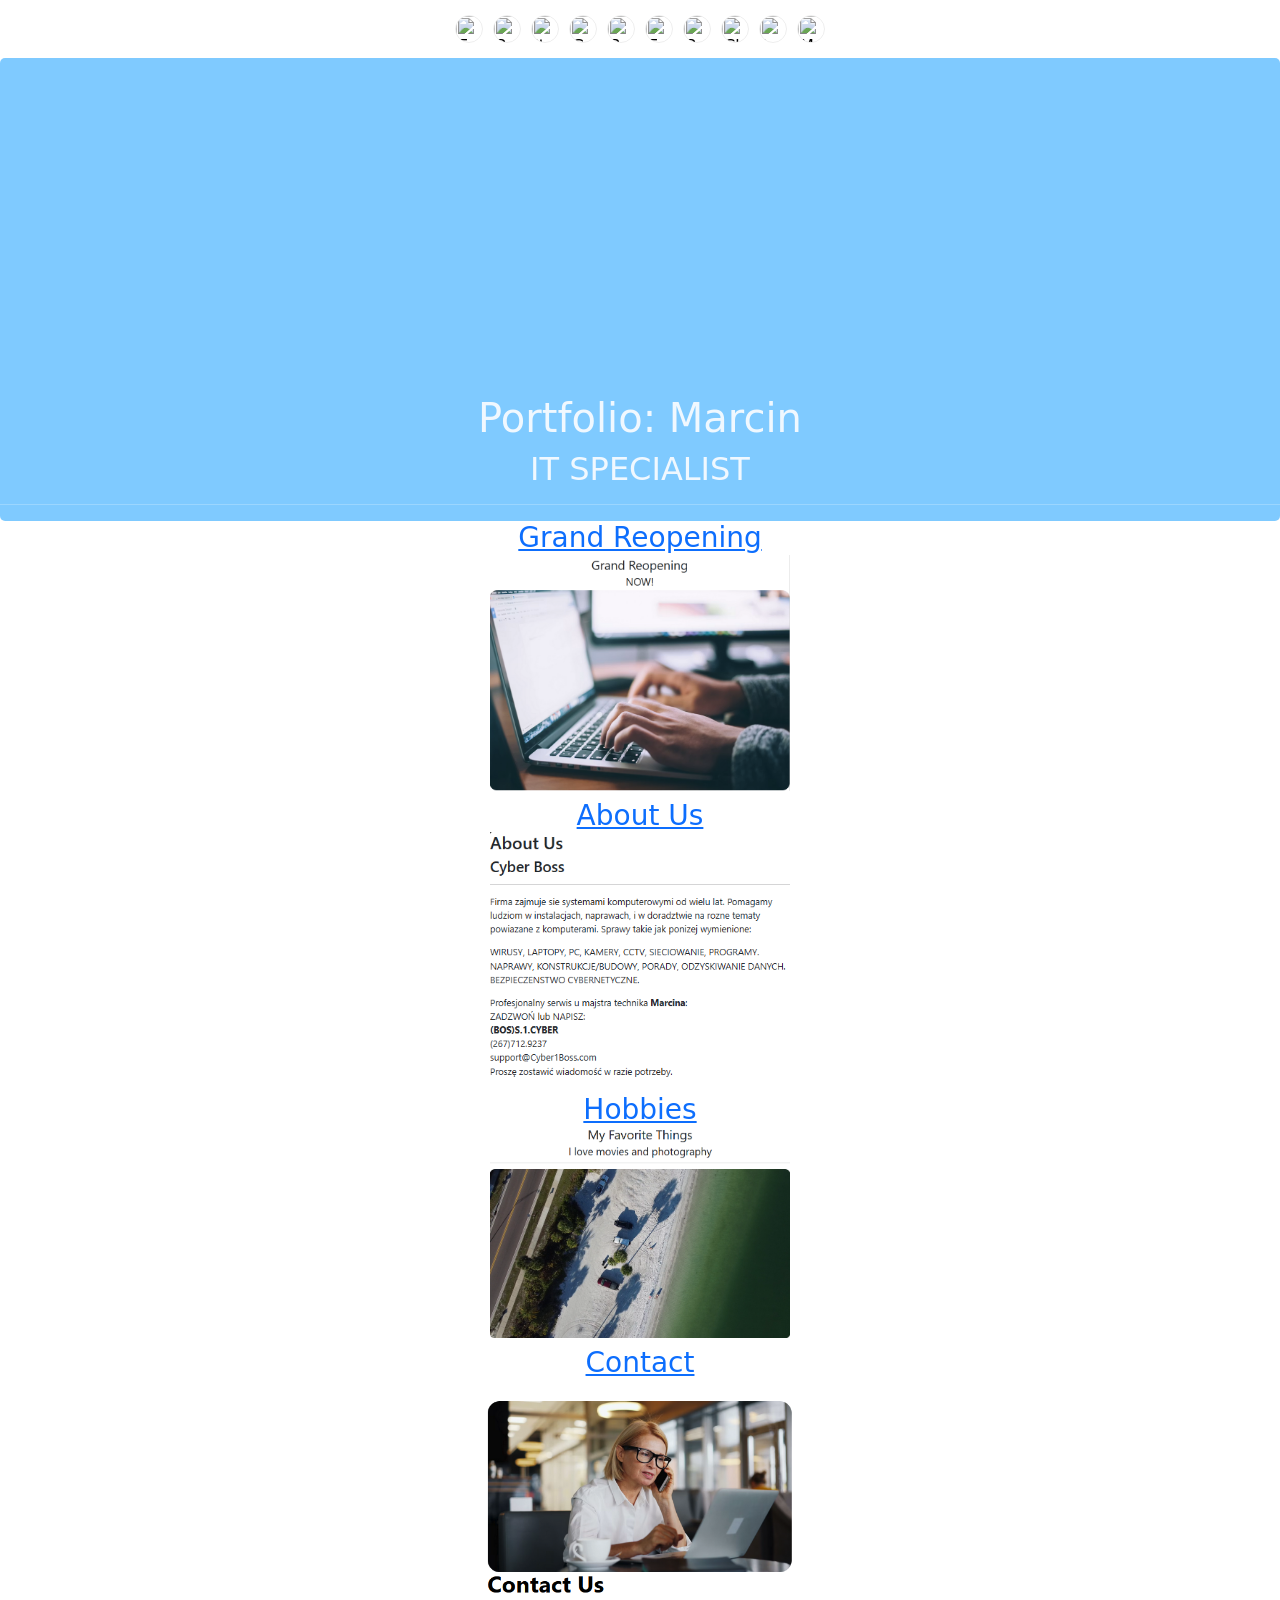
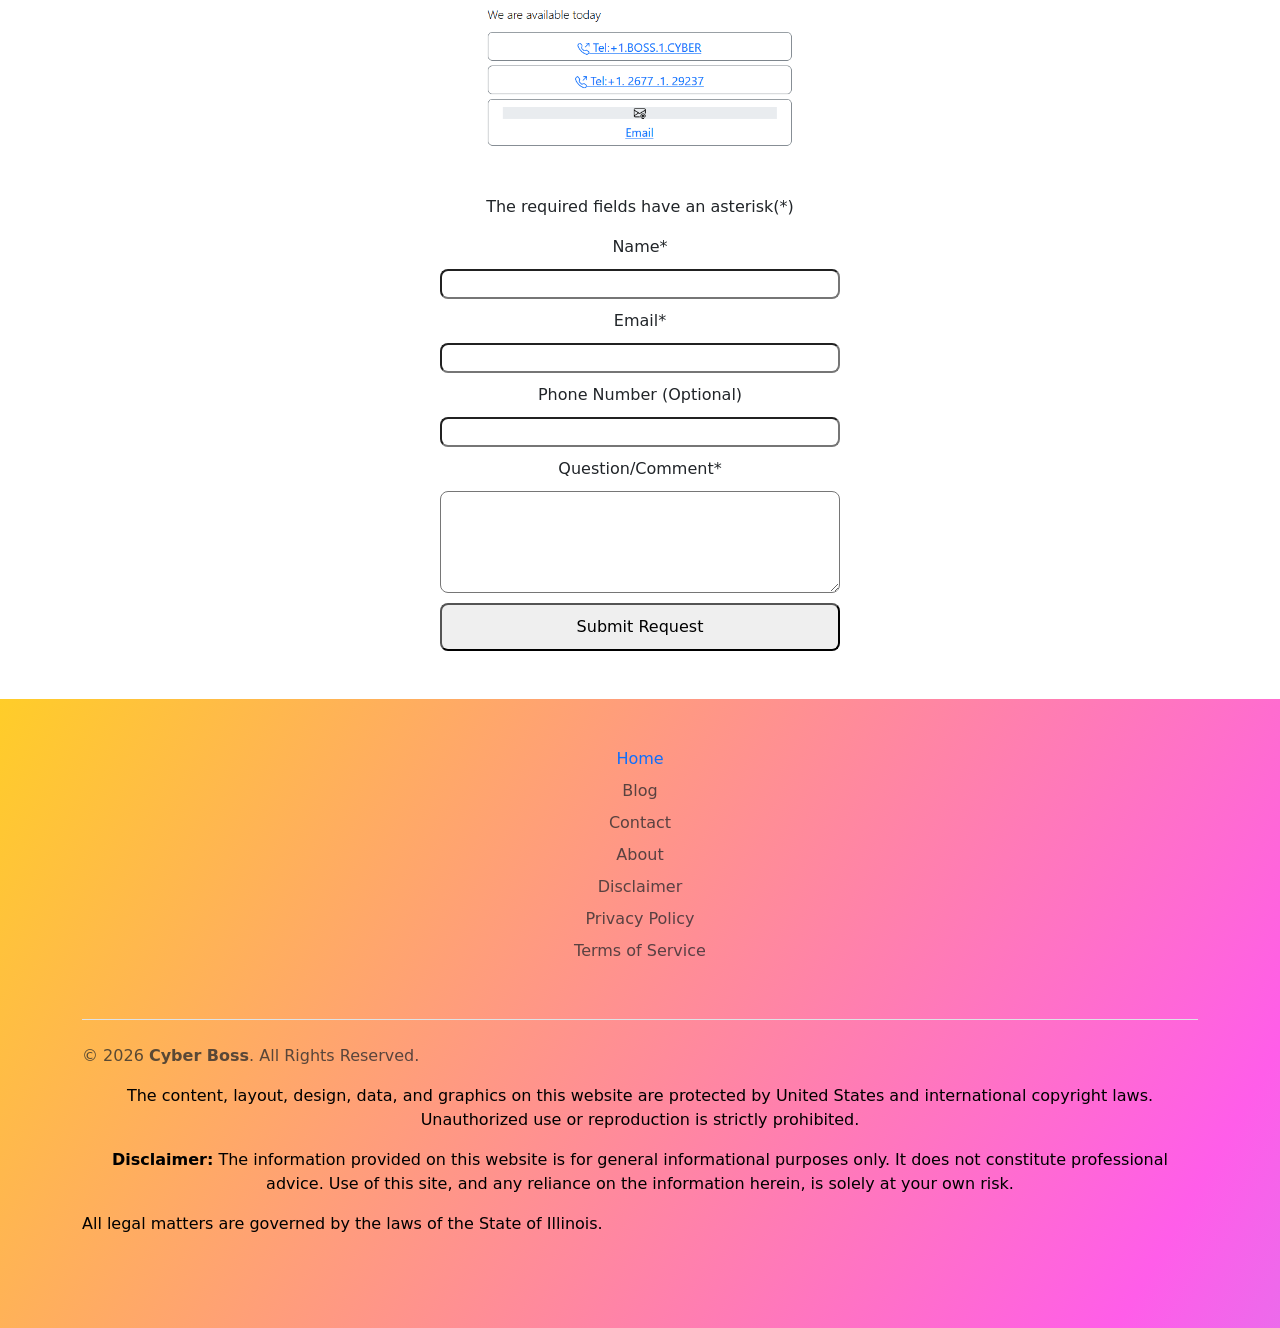
==== index.html @ 216e49f7 "updated link to blog" ====
<!-- Create the HTML Boilerplate -->
<!DOCTYPE html>
<html lang="en">
<head>

    <meta charset="UTF-8">
    <meta name="viewport" content="width=device-width, initial-scale=1.0">
    <title>Cyber1Boss.com</title>
    <link rel="stylesheet" href="./style.css">

    
    <!-- Google Translate html-->
        <div id="lang-bar"></div>
        <script src="./assets/languages.js"></script>
    
    <!-- Importing Bootstrap-->
        <link href="https://cdn.jsdelivr.net/npm/bootstrap@5.3.8/dist/css/bootstrap.min.css" rel="stylesheet"
            integrity="sha384-sRIl4kxILFvY47J16cr9ZwB07vP4J8+LH7qKQnuqkuIAvNWLzeN8tE5YBujZqJLB" crossorigin="anonymous">
</head>
<center><body>
    <div class= "job">
        <header></br></br></br></br></br></br></br></br></br></br></br></br></br></br>
            <h1 class="job">Portfolio: Marcin</h1>
            <h2 class="job">IT SPECIALIST</h2>
            <hr/>
        </header>
    </div>
    <h3>
        <a href="./public/Grand-Reopening.html">Grand Reopening<br/>
            <img 
            width="300"
            src="./assets/images/Grand-Reopening.png" alt="Reopening preview" />
        </a>
    </h3>
    <h3>
        <a href="./public/about.html">About Us<br/>
            <img 
            width="300"
            src="./assets/images/about.png" alt="about preview" />
        </a>
    </h3>
    <h3>
        <a href="./public/movie-ranking.html">Hobbies<br/>
            <img 
            width="300"
            src="./assets/images/movie-ranking.png" alt="movie site preview" />
        </a>
    </h3>
    <h3>
        <a href="./public/contact.html">Contact<br/>
            <img 
            width="350"
            src="./assets/images/contact.png" alt="contact preview" />
        </a> 
    </h3>
    <br/>
<p>
    The required fields have an asterisk(*)
</p>
    
<!-- Tutaj zaczne forme-->
<form id="contactForm" style="max-width: 400px; display: flex; flex-direction: column; gap: 10px;">

    <input type="text" id="extra_field" name="extra_field" style="display:none !important" tabindex="-1" autocomplete="off">
    
    <label for="name">Name*</label>
    <input type="text" id="name" name="name" required>
    
    <label for="email">Email*</label>
    <input type="email" id="email" name="email" required>
    
    <label for="phone">Phone Number (Optional)</label>
    <input type="tel" id="phone" name="phone">
    
    <label for="message">Question/Comment*</label>
    <textarea id="message" name="message" rows="4" required></textarea>
    
    <button type="submit" id="submitBtn" style="padding: 10px; cursor: pointer;">Submit Request</button>
</form>

<script>
  // 1. URL FROM GOOGLE HERE
  const scriptURL = 'https://script.google.com/macros/s/AKfycbxxJovZQHiSCtnOU9nTgEefAjaYQMncuCRL_g7qyfznH76-cp76QaM49zGtBR4quUTo/exec';
  
  const form = document.getElementById('contactForm');
  const btn = document.getElementById('submitBtn');

  form.addEventListener('submit', e => {
    e.preventDefault();
    
    // UI Feedback: Disable button so they don't click twice
    btn.disabled = true;
    btn.innerText = "Sending...";

    // 2. Klucz zaszyfrowany B64
    const _0x4a2 = "bXlfc3RhcnR1cF9zZWN1cmVfMTIzIzMyMQ=="; 

    // 3. PREPARE THE DATA OBJECT
    const formData = {
      secret: atob(_0x4a2), // Unscrambles the key for the script
      extra_field: document.getElementById('extra_field').value,
      name: document.getElementById('name').value,
      email: document.getElementById('email').value,
      phone: document.getElementById('phone').value, 
      message: document.getElementById('message').value
    };

    // 4. SEND DATA TO GOOGLE
    fetch(scriptURL, {
      method: 'POST',
      mode: 'no-cors', // Use no-cors to prevent common browser redirect errors
      body: JSON.stringify(formData)
    })
    .then(() => {
      // SUCCESS logic
      alert('Thank you! Your inquiry has been submitted successfully.');
      form.reset();
      btn.disabled = false;
      btn.innerText = "Submit Request";
    })
    .catch(error => {
      // ERROR logic
      console.error('Error!', error.message);
      alert('Submission failed. Please check your connection and try again.');
      btn.disabled = false;
      btn.innerText = "Submit Request";
    });
  });
</script>

<!--NEW FOOTER-->
<!--FOOTER-->
<section id="footer" class="gradient-background">
<div class="container mt-5 ">
    <footer class="pt-5 mb-1">
        <ul class="nav flex-column">
            <li class="nav-item mb-2"><a href="https://Cyber1Boss.com" class="nav-link p-0 text-body-primary">Home</a></li>
            <li class="nav-item mb-2"><a href="https://Cyber1Boss.com/public/blog.html" class="nav-link p-0 text-body-secondary">Blog</a></li>
            <li class="nav-item mb-2"><a href="./public/contact.html" class="nav-link p-0 text-body-secondary">Contact</a></li>
            <li class="nav-item mb-2"><a href="./public/about.html" class="nav-link p-0 text-body-secondary">About</a></li>
            <li class="nav-item mb-2"><a href="./public/Disclaimer.html" class="nav-link p-0 text-body-secondary">Disclaimer</a>
            </li>
            <li class="nav-item mb-2"><a href="./public/Privacy-Policy.html" class="nav-link p-0 text-body-secondary">Privacy
                    Policy</a></li>
            <li class="nav-item mb-2"><a href="./public/terms-of-service.html" class="nav-link p-0 text-body-secondary">Terms of
                    Service</a></li>
        </ul>
        <div class="col-lg-12 d-flex flex-column flex-sm-row justify-content-between py-4 my-5 border-top">
            <p class="copyright-text text-body-secondary">
                &copy; <span id="current-year">2026</span> <strong>Cyber Boss</strong>.
                All Rights Reserved.
            </p>
        
            <p class="ip-statement">
                The content, layout, design, data, and graphics on this website are protected by United States and
                international copyright laws.
                Unauthorized use or reproduction is strictly prohibited.
            </p>
        
            <p class="disclaimer">
                <strong>Disclaimer:</strong> The information provided on this website is for general informational
                purposes only.
                It does not constitute professional advice. Use of this site, and any reliance on the information
                herein,
                is solely at your own risk.
            </p>
        
            <p class="jurisdiction">
                All legal matters are governed by the laws of the State of Illinois.
            </p>
        </div>
    </footer>
</div>
</section>






    <script>
        // Automatically updates the year so your copyright doesn't look expired
        document.getElementById("current-year").textContent = new Date().getFullYear();
    </script>

<!--Import Bootstrap JS-->
    <script src="https://cdn.jsdelivr.net/npm/bootstrap@5.3.8/dist/js/bootstrap.bundle.min.js"
        integrity="sha384-FKyoEForCGlyvwx9Hj09JcYn3nv7wiPVlz7YYwJrWVcXK/BmnVDxM+D2scQbITxI"
        crossorigin="anonymous"></script>
</body></center>
</html>
---- style.css ----
div {
    display: flex;
    flex-wrap: wrap;
    width: 100%;
    color: black;
    text-align: center;
}

h1, h2, h3 {
    display: flex;
    flex-wrap: nowrap;
    flex-direction: row;
    justify-content: center;
    align-content: space-around;
}

.image1 {
    width:100%;
    flex-wrap: wrap;
    flex-direction: row;
    align-content: center;
    justify-content: center;
    border-radius: 20px;
}

header {
    height:100%;
    width: 100%;
    background-image: url('https://images.unsplash.com/photo-1504639725590-34d0984388bd?q=80&w=1974&auto=format&fit=crop&ixlib=rb-4.1.0&ixid=M3wxMjA3fDB8MHxwaG90by1wYWdlfHx8fGVufDB8fHx8fA%3D%3D');
    background-color: rgba(0, 150, 255, 0.5); /* A blue tint */
    background-blend-mode: multiply;           /* Blends color and image */
    background-size: cover;
    background-position: center;
    border-radius: 5px;
}

.job {
    color:aliceblue;
    display: flex;
    flex-direction: row;
    justify-content: center;
}

.gradient-background {
    background: linear-gradient(300deg, #52d4ff, #ff5de9, #ffcd29);
    background-size: 180% 180%;
    animation: gradient-animation 18s ease infinite;
}

@keyframes gradient-animation {
    0% {
        background-position: 0% 50%;
    }

    50% {
        background-position: 100% 50%;
    }

    100% {
        background-position: 0% 50%;
    }
}

#caller {
    border-radius: 15px;
}

#image9 {
    border-radius: 15px;
    }
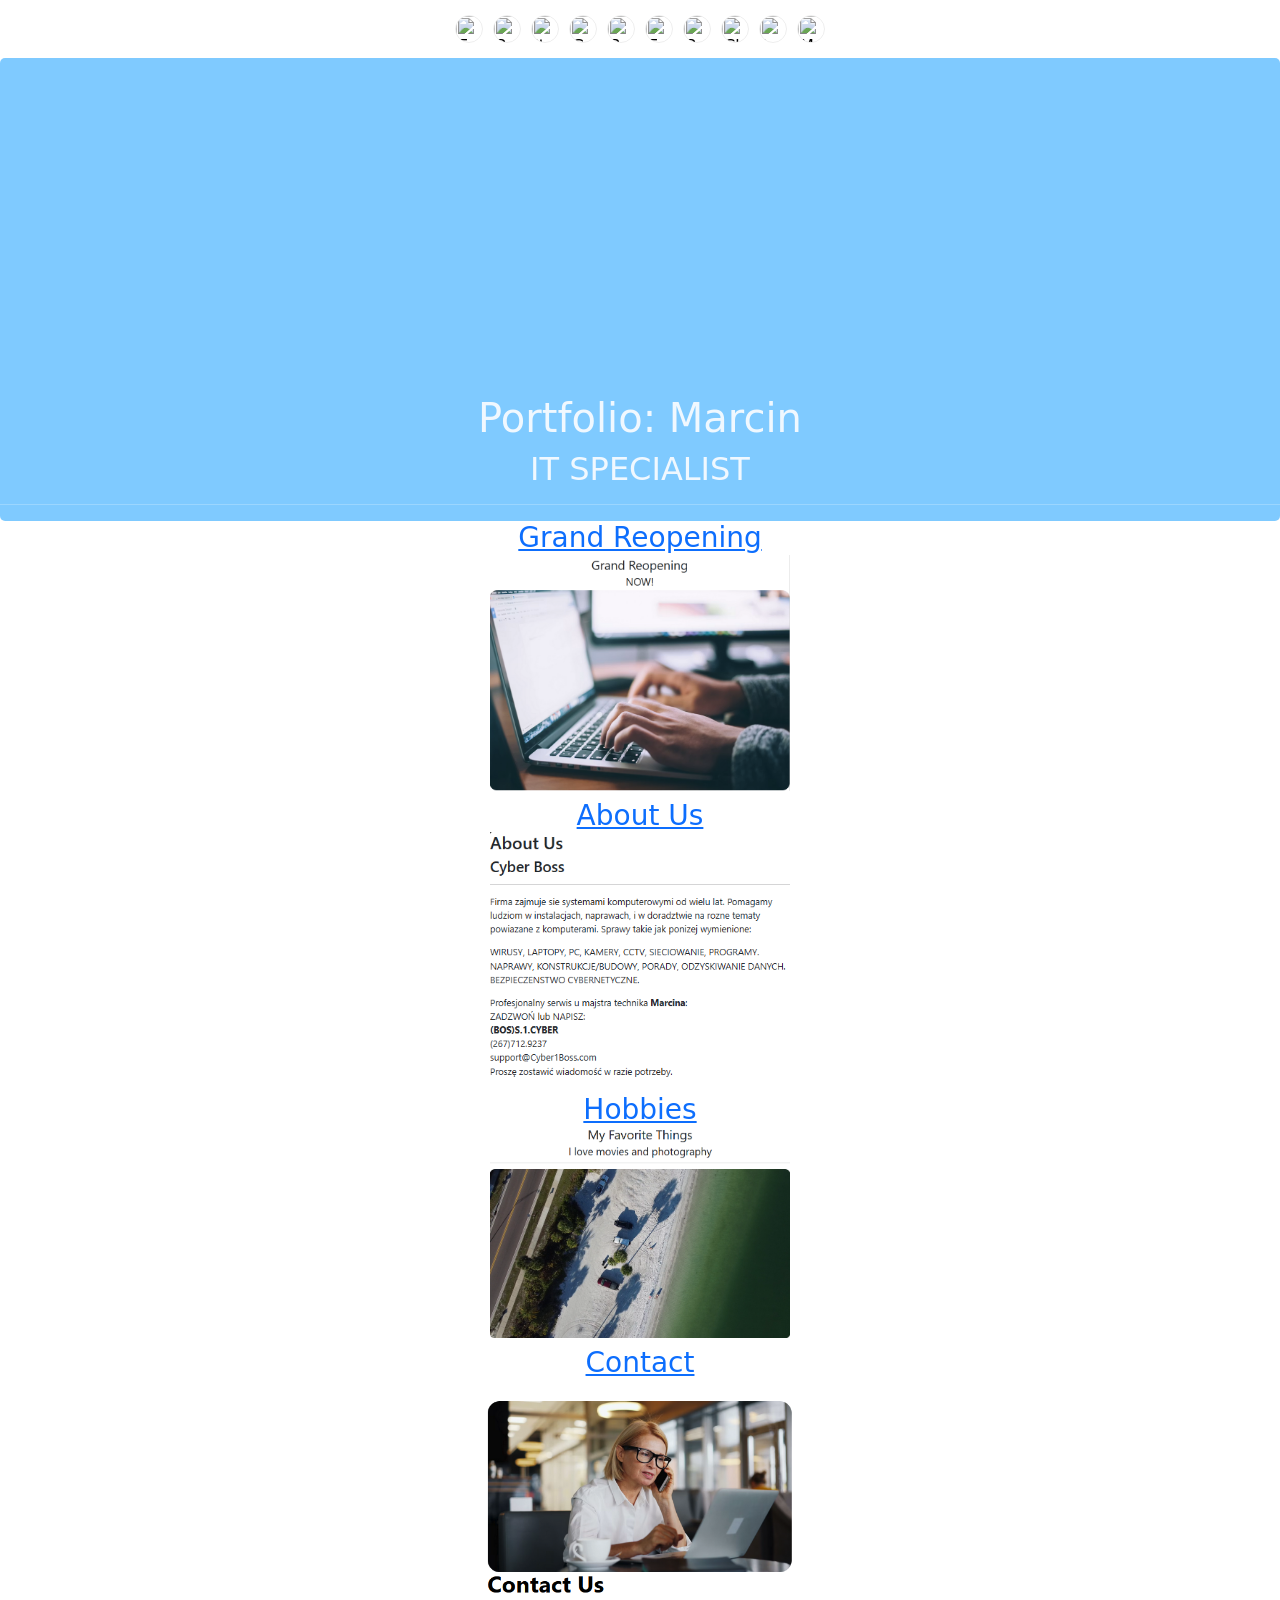
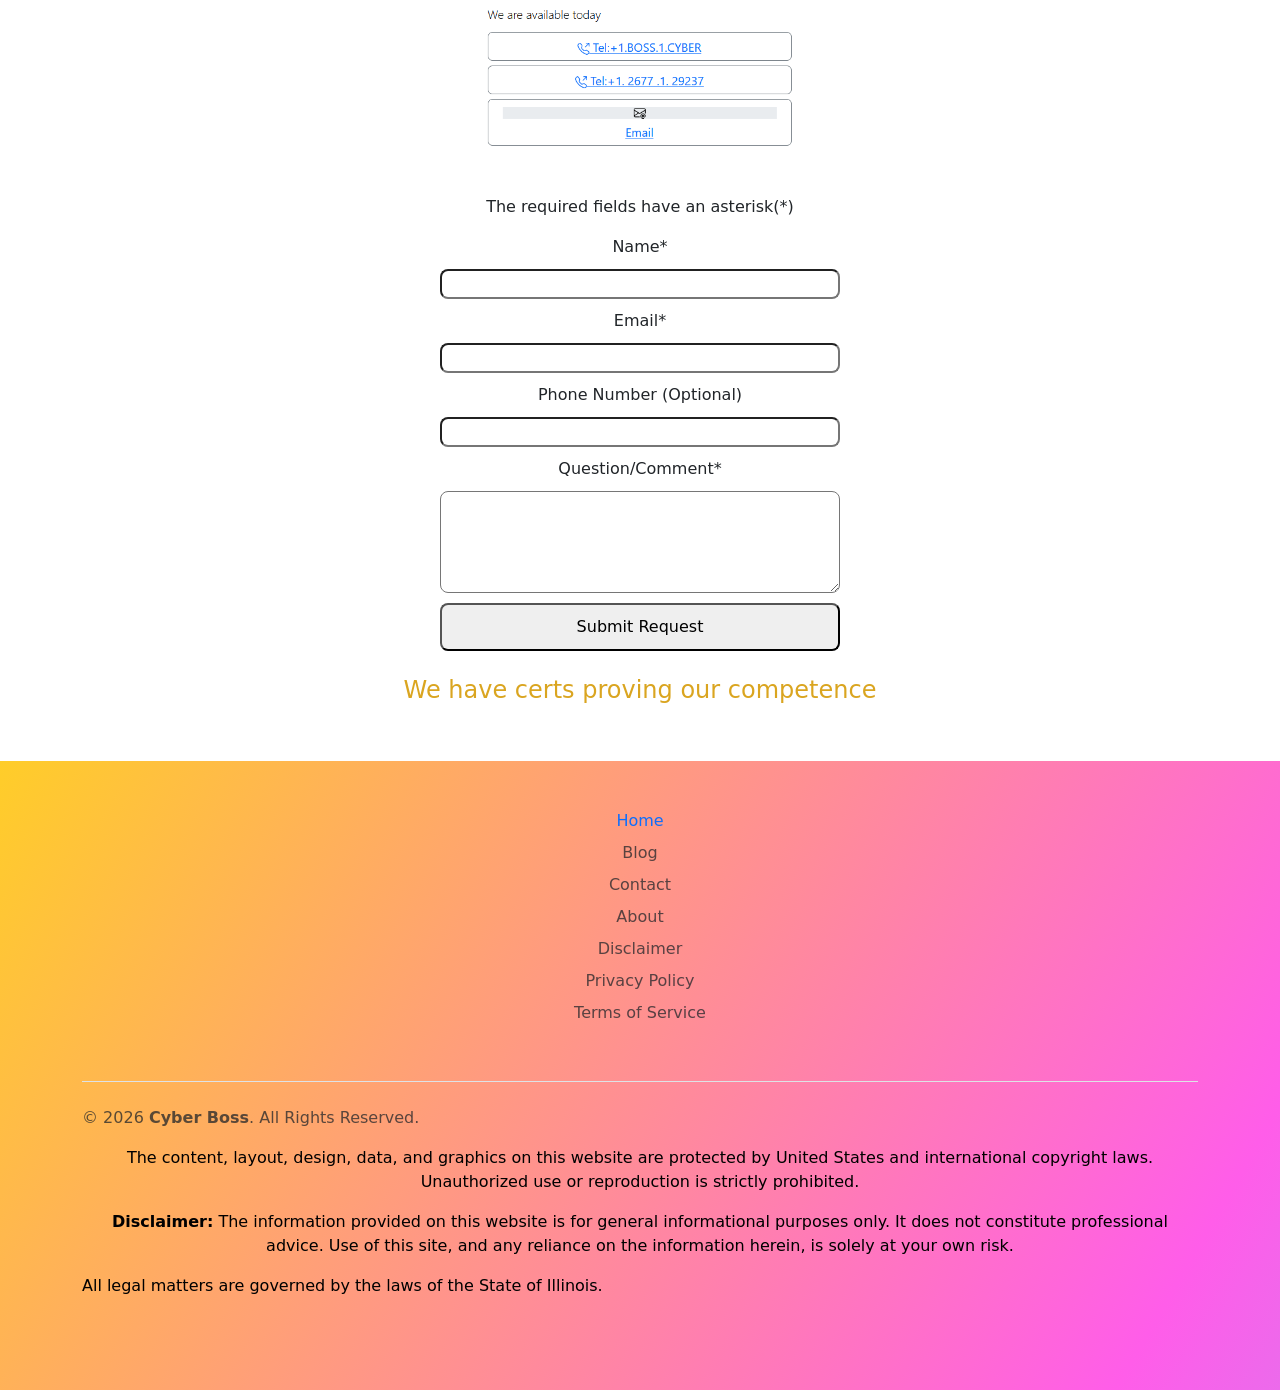
==== commit a9080a30: "added cert images" ====
--- a/index.html
+++ b/index.html
@@ -78,6 +78,12 @@
     <button type="submit" id="submitBtn" style="padding: 10px; cursor: pointer;">Submit Request</button>
 </form>
 
+<div class="certs">
+    <h4> 
+        We have certs proving our competence
+    </h4>
+</div>
+
 <script>
   // 1. URL FROM GOOGLE HERE
   const scriptURL = 'https://script.google.com/macros/s/AKfycbxxJovZQHiSCtnOU9nTgEefAjaYQMncuCRL_g7qyfznH76-cp76QaM49zGtBR4quUTo/exec';
@@ -136,13 +142,13 @@
         <ul class="nav flex-column">
             <li class="nav-item mb-2"><a href="https://Cyber1Boss.com" class="nav-link p-0 text-body-primary">Home</a></li>
             <li class="nav-item mb-2"><a href="https://Cyber1Boss.com/public/blog.html" class="nav-link p-0 text-body-secondary">Blog</a></li>
-            <li class="nav-item mb-2"><a href="./public/contact.html" class="nav-link p-0 text-body-secondary">Contact</a></li>
-            <li class="nav-item mb-2"><a href="./public/about.html" class="nav-link p-0 text-body-secondary">About</a></li>
-            <li class="nav-item mb-2"><a href="./public/Disclaimer.html" class="nav-link p-0 text-body-secondary">Disclaimer</a>
+            <li class="nav-item mb-2"><a href="https://Cyber1Boss.com/public/contact.html" class="nav-link p-0 text-body-secondary">Contact</a></li>
+            <li class="nav-item mb-2"><a href="https://Cyber1Boss.com/public/about.html" class="nav-link p-0 text-body-secondary">About</a></li>
+            <li class="nav-item mb-2"><a href="https://Cyber1Boss.com/public/Disclaimer.html" class="nav-link p-0 text-body-secondary">Disclaimer</a>
             </li>
-            <li class="nav-item mb-2"><a href="./public/Privacy-Policy.html" class="nav-link p-0 text-body-secondary">Privacy
+            <li class="nav-item mb-2"><a href="https://Cyber1Boss.com/public/Privacy-Policy.html" class="nav-link p-0 text-body-secondary">Privacy
                     Policy</a></li>
-            <li class="nav-item mb-2"><a href="./public/terms-of-service.html" class="nav-link p-0 text-body-secondary">Terms of
+            <li class="nav-item mb-2"><a href="https://Cyber1Boss.com/public/terms-of-service.html" class="nav-link p-0 text-body-secondary">Terms of
                     Service</a></li>
         </ul>
         <div class="col-lg-12 d-flex flex-column flex-sm-row justify-content-between py-4 my-5 border-top">
--- a/style.css
+++ b/style.css
@@ -1,9 +1,17 @@
+
 div {
     display: flex;
     flex-wrap: wrap;
     width: 100%;
     color: black;
     text-align: center;
+}
+
+.job {
+    color: aliceblue;
+    display: flex;
+    flex-direction: row;
+    justify-content: center;
 }
 
 h1, h2, h3 {
@@ -34,12 +42,14 @@
     border-radius: 5px;
 }
 
-.job {
-    color:aliceblue;
+.certs {
+    padding-top: 25px;
+    color:goldenrod;
     display: flex;
     flex-direction: row;
     justify-content: center;
 }
+
 
 .gradient-background {
     background: linear-gradient(300deg, #52d4ff, #ff5de9, #ffcd29);
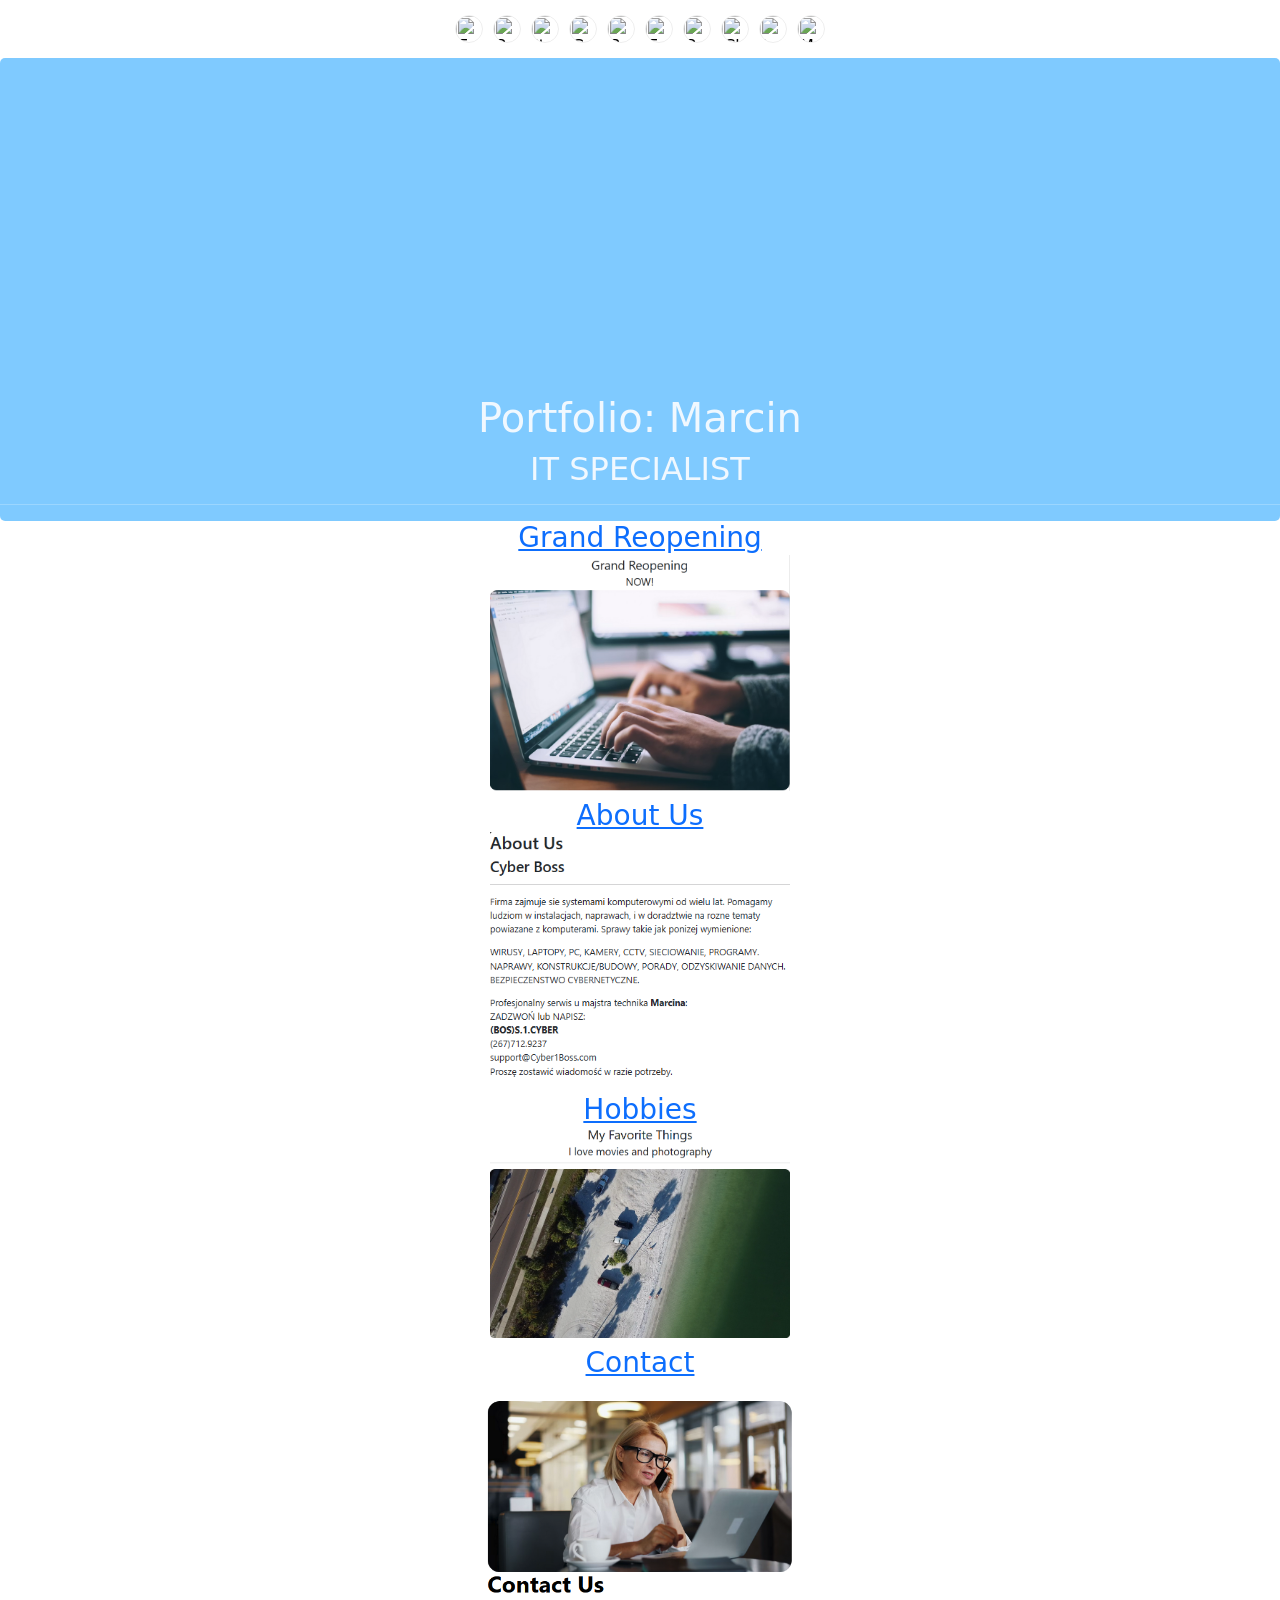
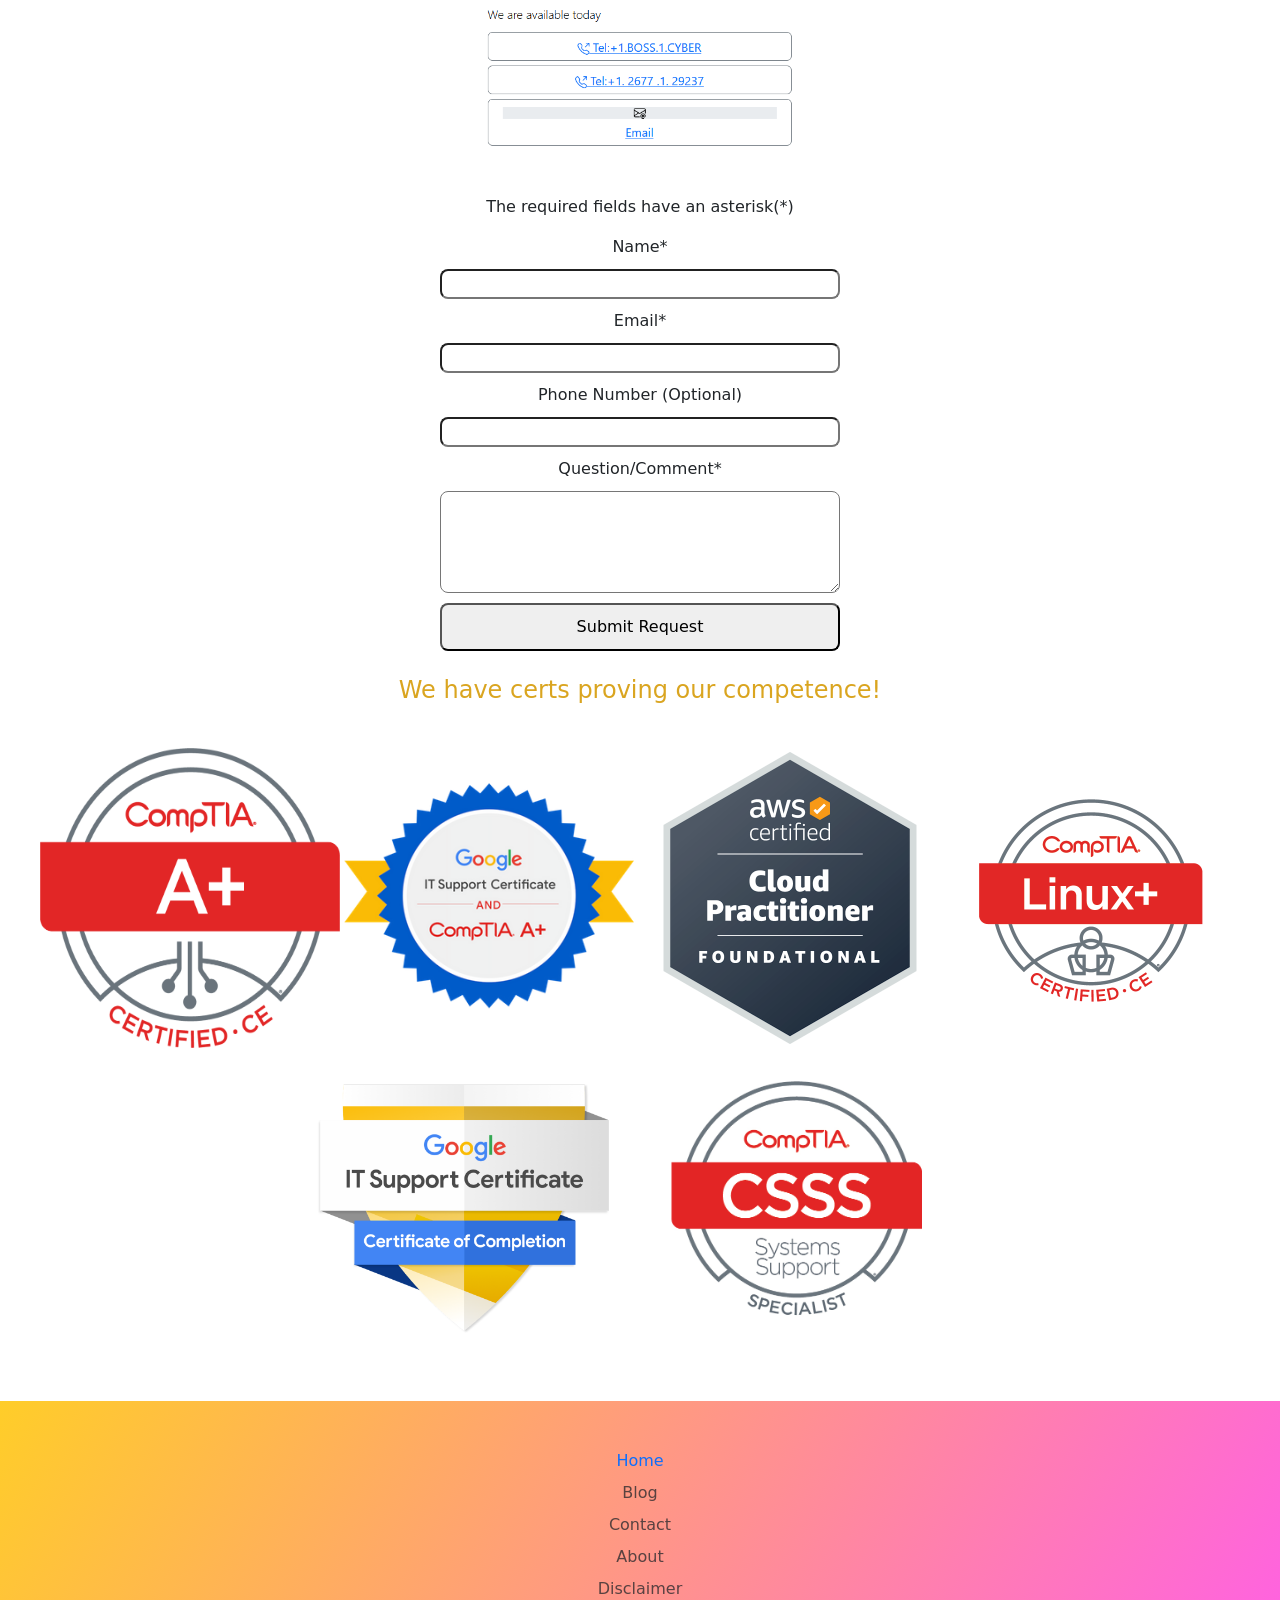
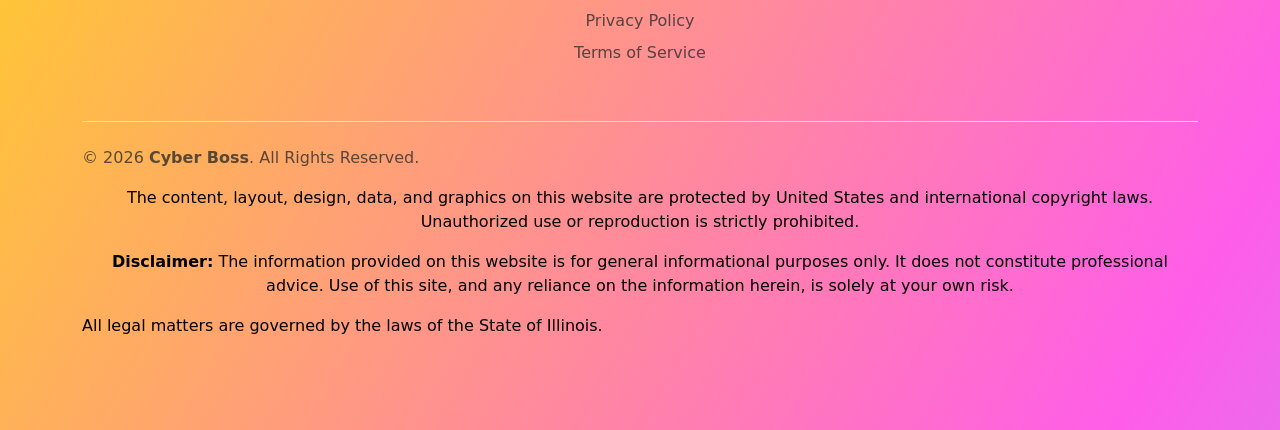
==== commit f4dea4df: "certification images inserted into main page" ====
--- a/index.html
+++ b/index.html
@@ -79,9 +79,17 @@
 </form>
 
 <div class="certs">
-    <h4> 
-        We have certs proving our competence
-    </h4>
+    <h4 style="padding-bottom: 10px;"> 
+        We have certs proving our competence!
+    </h4> 
+</div>
+<div class="certs">
+    <img width="300" src="./assets/images/Aplus Logo Certified CE.png" alt="about preview" />
+    <img width="300" src="./assets/images/Google-CompTIA.png" alt="about preview" />
+    <img width="300" src="./assets/images/aws-certified-cloud-practitioner.png" alt="about preview" />
+    <img width="300" src="./assets/images/Linux+ ce certified logo.png" alt="about preview" />
+    <img width="300" src="./assets/images/google-it-support-certificate (2).png" alt="about preview" />
+    <img width="350" src="./assets/images/Infrastructure  CompTIA Systems Support Specialist - CSSS logo.jpg" alt="about preview" />
 </div>
 
 <script>
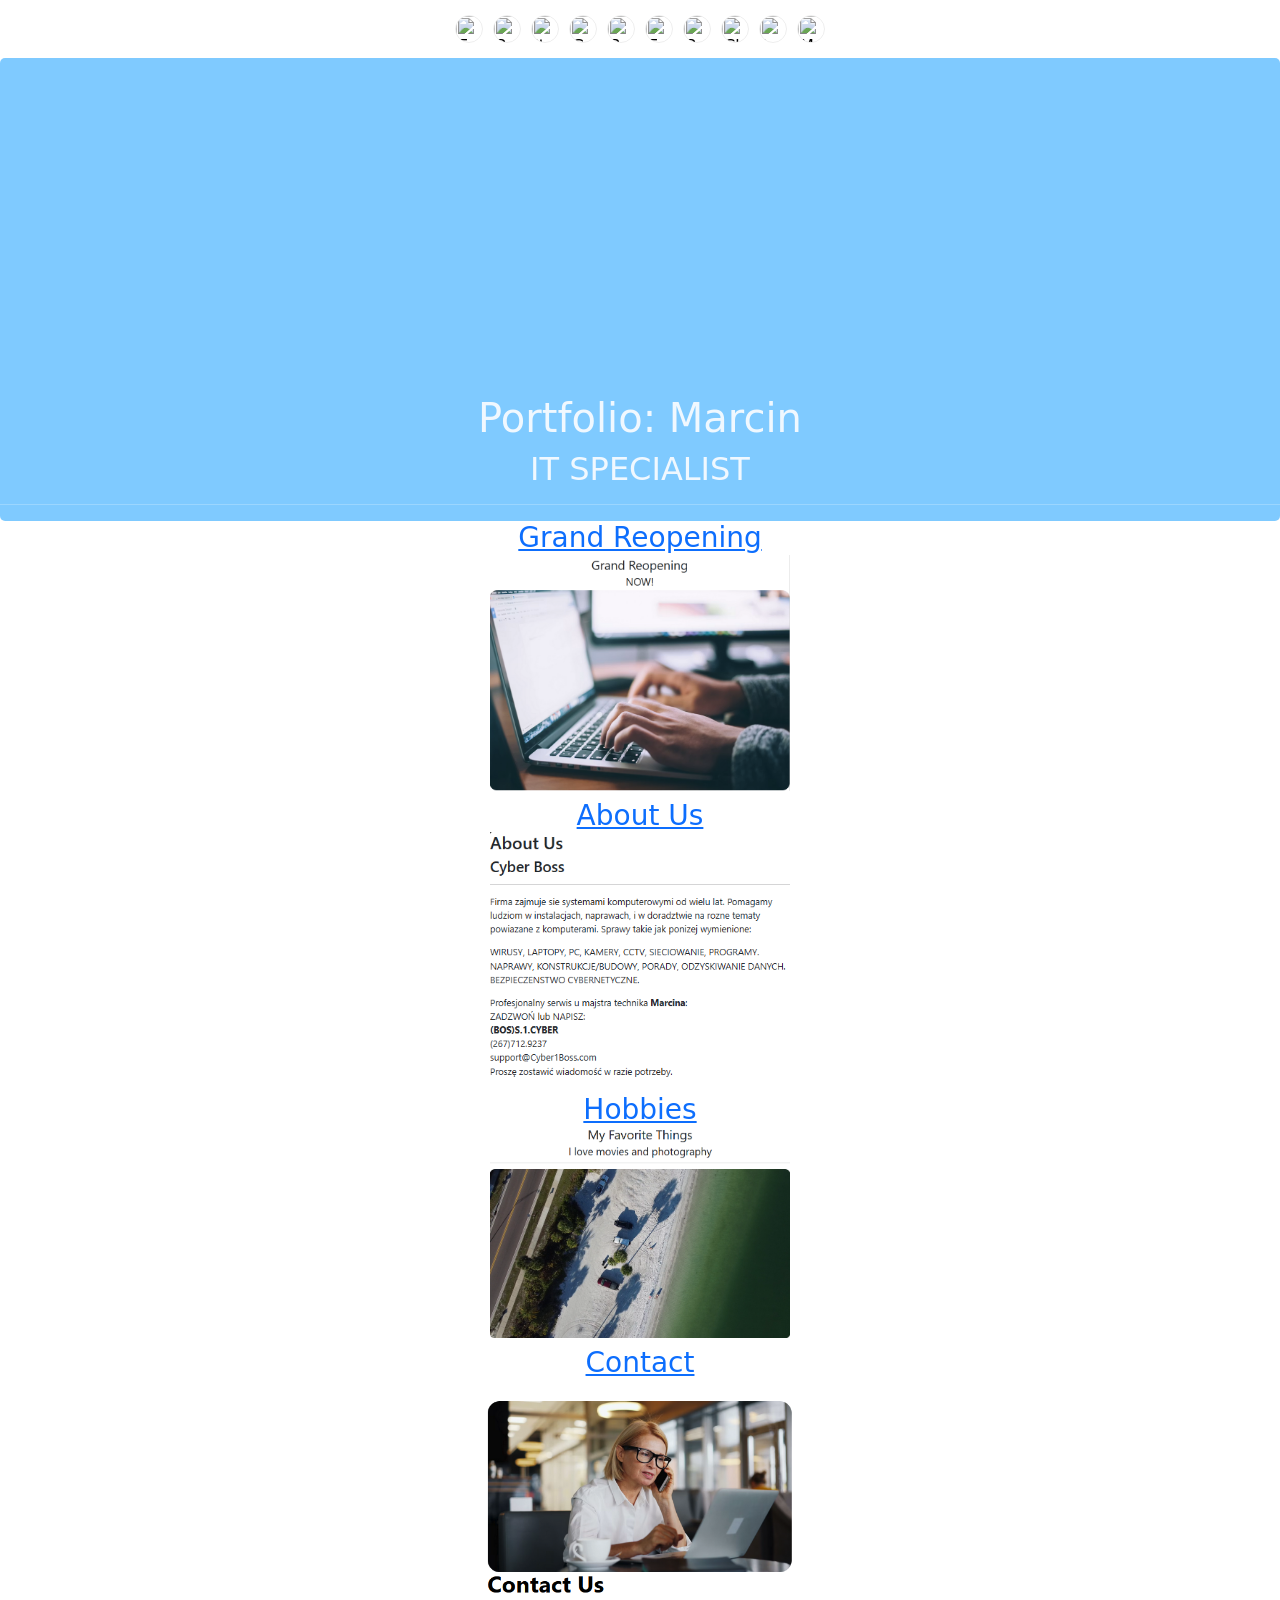
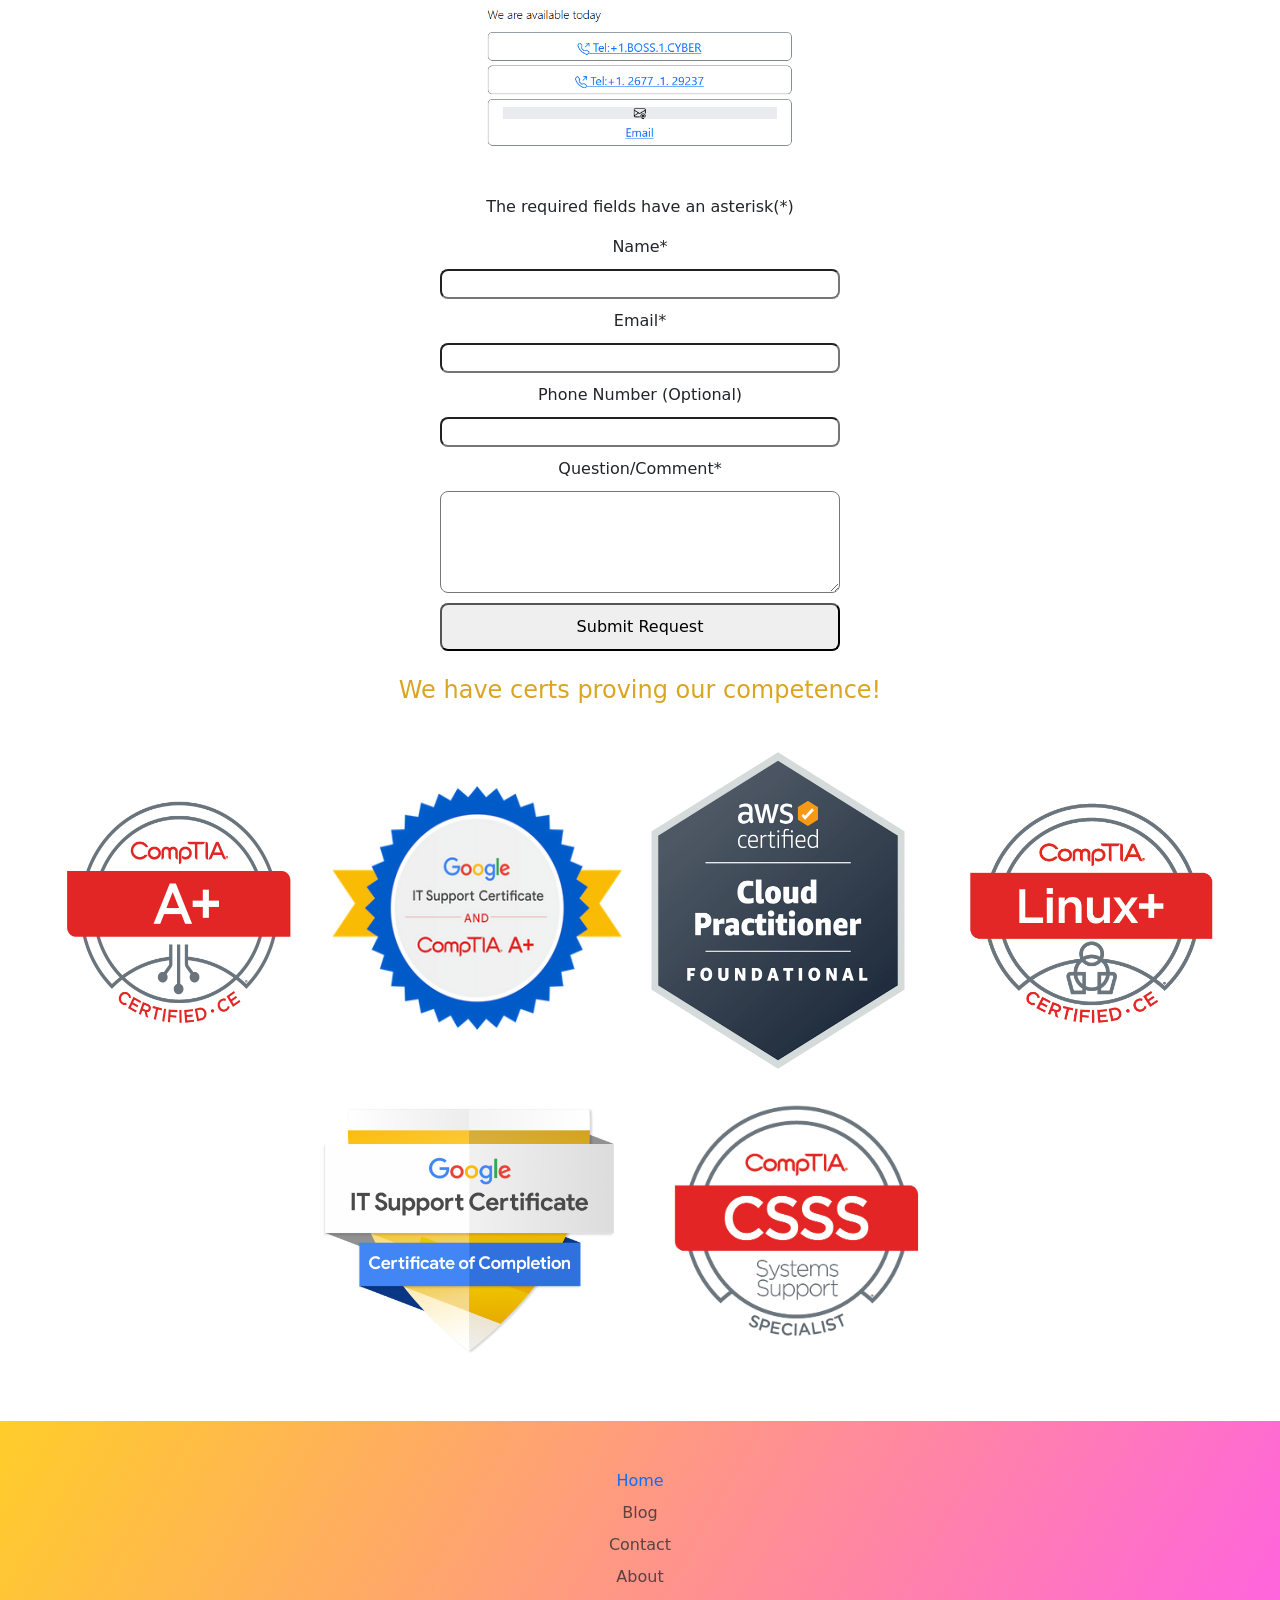
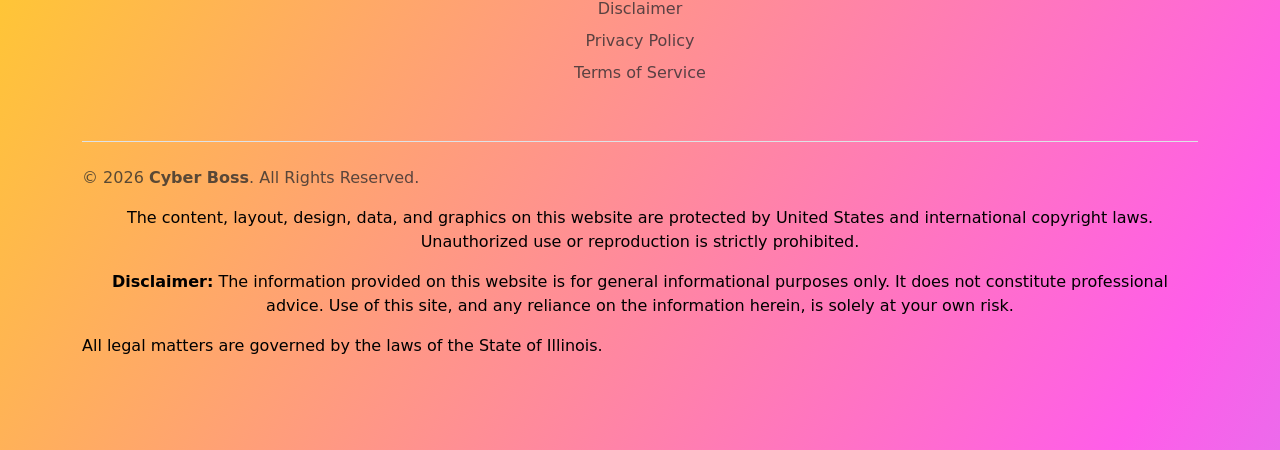
==== commit 63af4ed2: "modified the dimensions for A+ cert to match better visuals next to others" ====
--- a/index.html
+++ b/index.html
@@ -84,12 +84,12 @@
     </h4> 
 </div>
 <div class="certs">
-    <img width="300" src="./assets/images/Aplus Logo Certified CE.png" alt="about preview" />
+    <img width="300" src="./assets/images/Aplus Logo Certified CE.jpg" alt="about preview" />
     <img width="300" src="./assets/images/Google-CompTIA.png" alt="about preview" />
     <img width="300" src="./assets/images/aws-certified-cloud-practitioner.png" alt="about preview" />
-    <img width="300" src="./assets/images/Linux+ ce certified logo.png" alt="about preview" />
+    <img width="325" src="./assets/images/Linux+ ce certified logo.png" alt="about preview" />
     <img width="300" src="./assets/images/google-it-support-certificate (2).png" alt="about preview" />
-    <img width="350" src="./assets/images/Infrastructure  CompTIA Systems Support Specialist - CSSS logo.jpg" alt="about preview" />
+    <img width="340" src="./assets/images/Infrastructure  CompTIA Systems Support Specialist - CSSS logo.jpg" alt="about preview" />
 </div>
 
 <script>
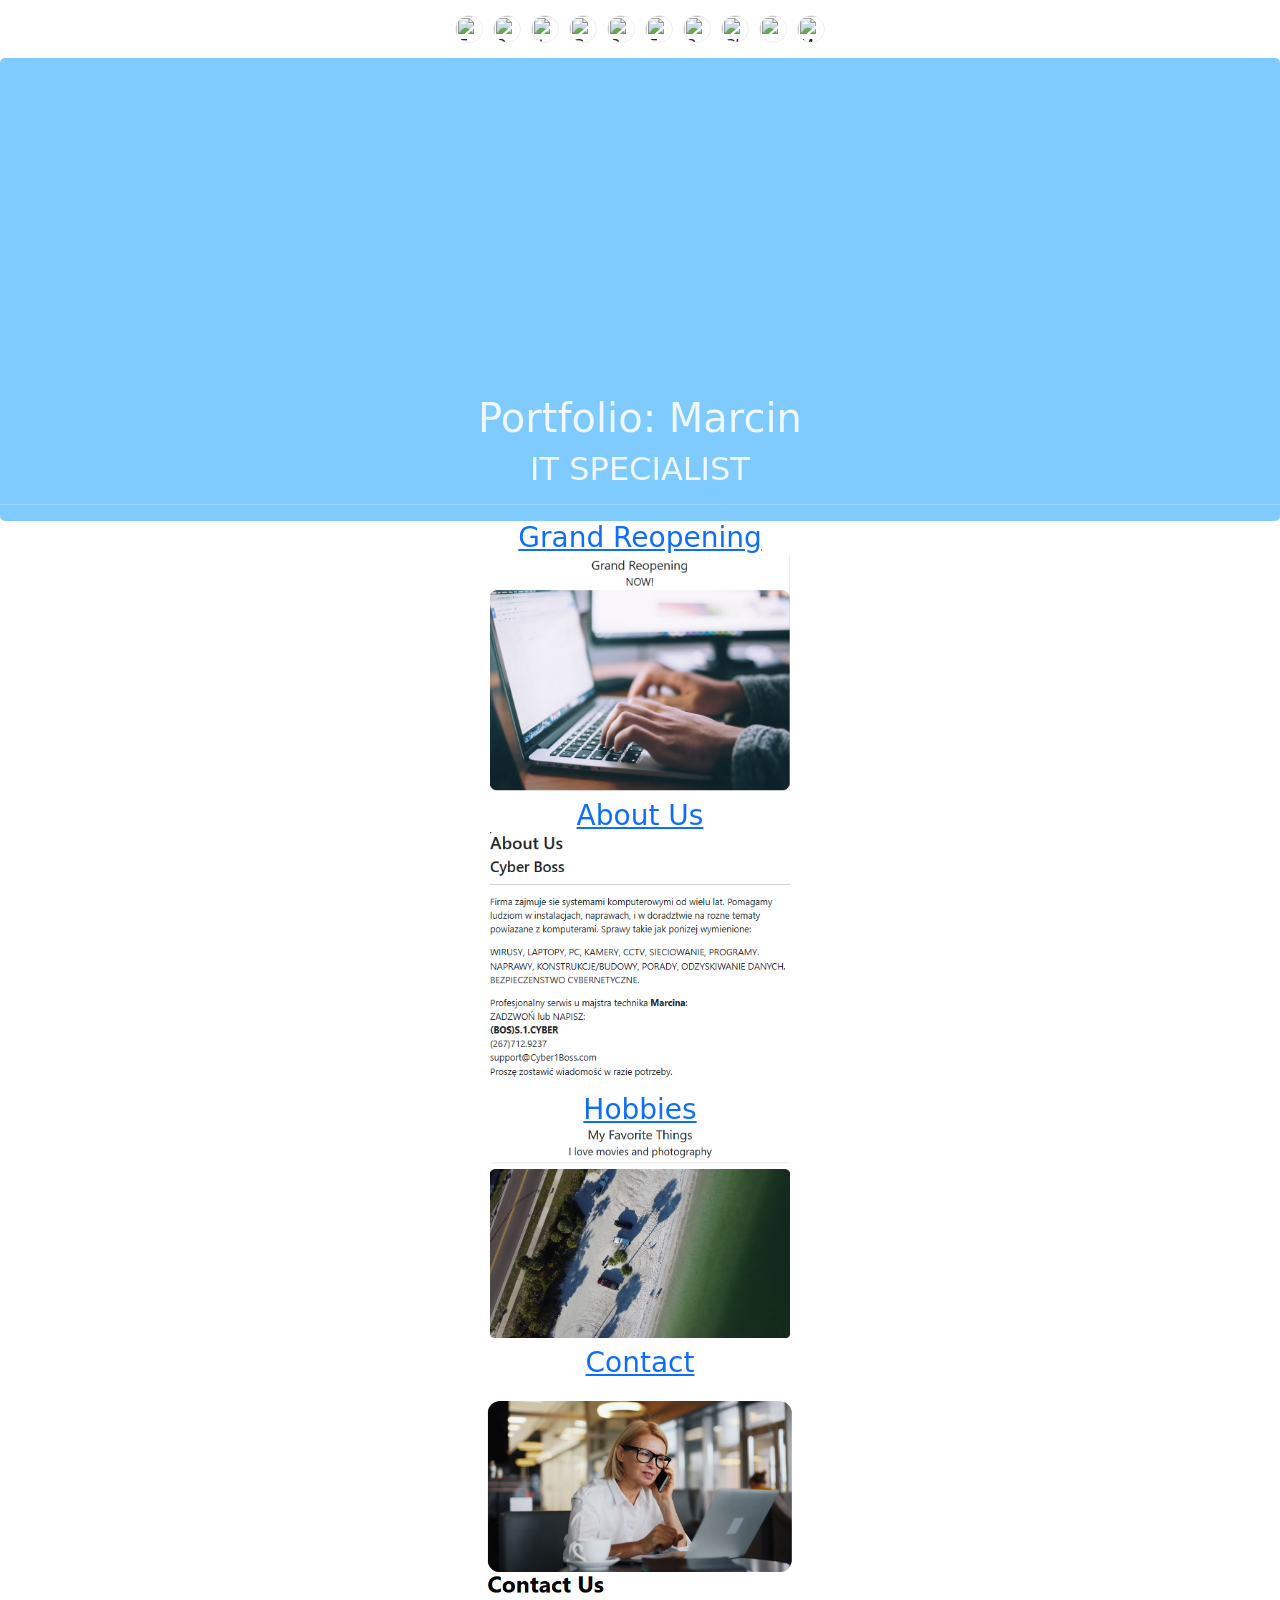
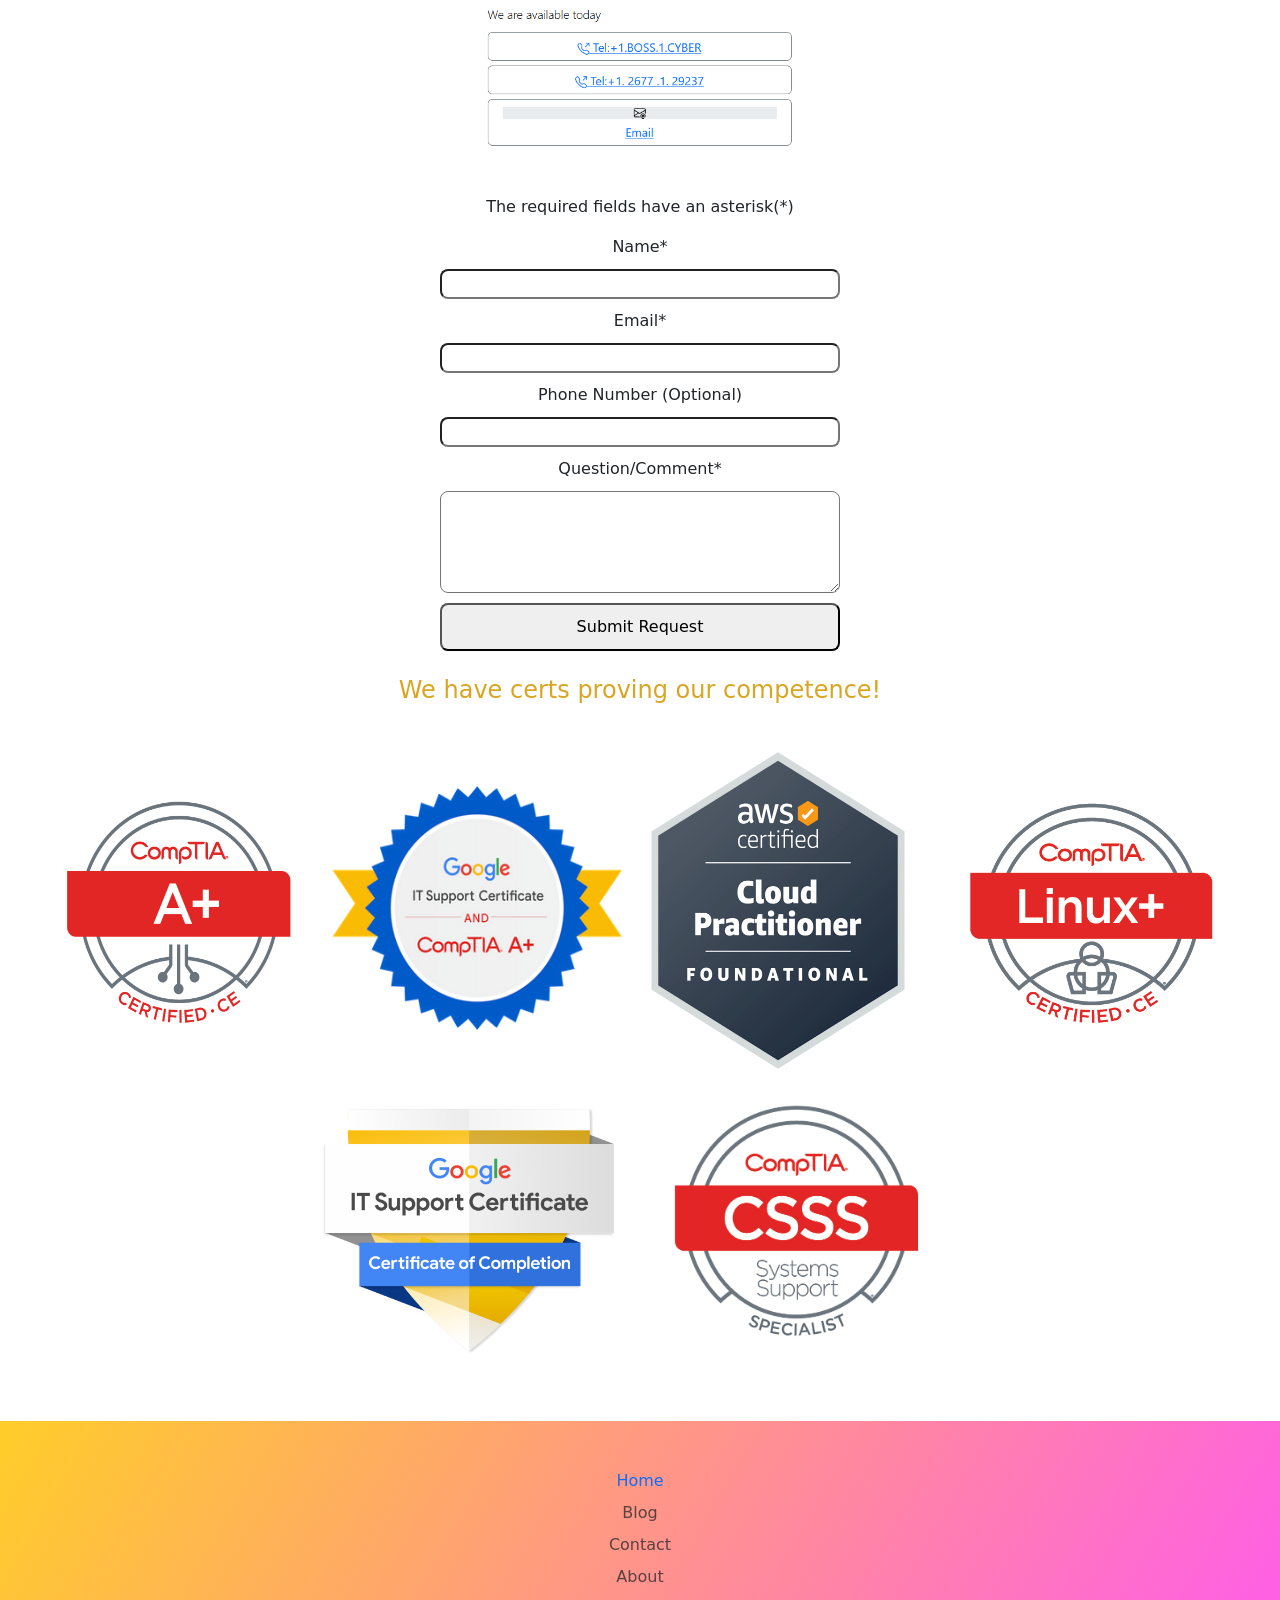
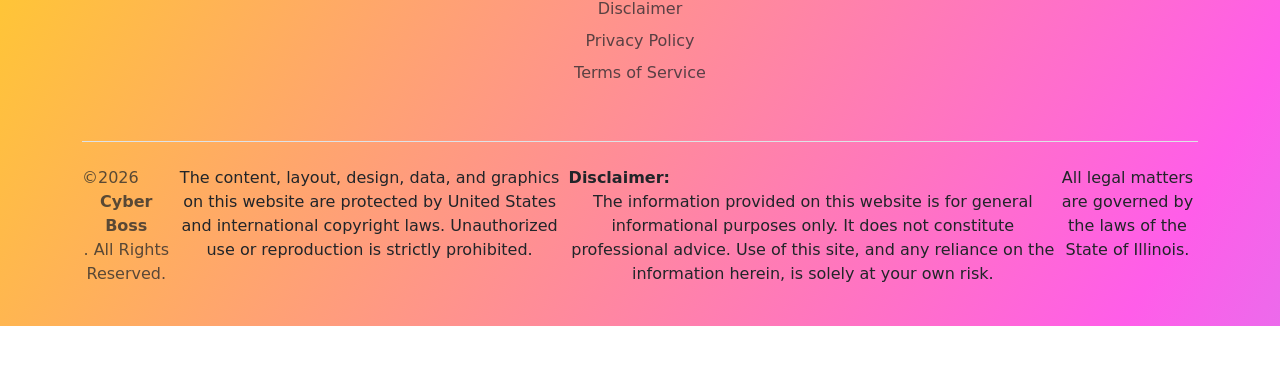
==== commit 78d11c5a: "previous commit broke index.html, fixed the wrapping of the cert icons." ====
--- a/index.html
+++ b/index.html
@@ -54,7 +54,7 @@
         </a> 
     </h3>
     <br/>
-<p>
+<p id="asterisk">
     The required fields have an asterisk(*)
 </p>
     
--- a/style.css
+++ b/style.css
@@ -1,12 +1,3 @@
-
-div {
-    display: flex;
-    flex-wrap: wrap;
-    width: 100%;
-    color: black;
-    text-align: center;
-}
-
 .job {
     color: aliceblue;
     display: flex;
@@ -14,12 +5,40 @@
     justify-content: center;
 }
 
-h1, h2, h3 {
+.blog_post {
+    display: flex;
+    flex-wrap: wrap;
+    text-align: left;
+}
+
+h1, h2, em {
     display: flex;
     flex-wrap: nowrap;
     flex-direction: row;
     justify-content: center;
     align-content: space-around;
+    text-align: center;
+}
+
+
+
+p {
+    display: flex;
+    flex-wrap: wrap;
+    flex-direction: row;
+    justify-content: left; 
+}
+
+
+
+ul.wrong li::marker{
+    content: "✗"; /* Use an X instead of a dot */
+    left: 0;
+    color: #ff4757; /* Vibrant red color */
+}
+
+ul {
+    padding-left: 1rem;
 }
 
 .image1 {
@@ -46,6 +65,7 @@
     padding-top: 25px;
     color:goldenrod;
     display: flex;
+    flex-wrap: wrap;
     flex-direction: row;
     justify-content: center;
 }
@@ -77,4 +97,12 @@
 
 #image9 {
     border-radius: 15px;
-    }+    }
+
+#asterisk {
+    display: flex;
+    flex-wrap: nowrap;
+    flex-direction: row;
+    text-align: center;
+    justify-content: center;
+}
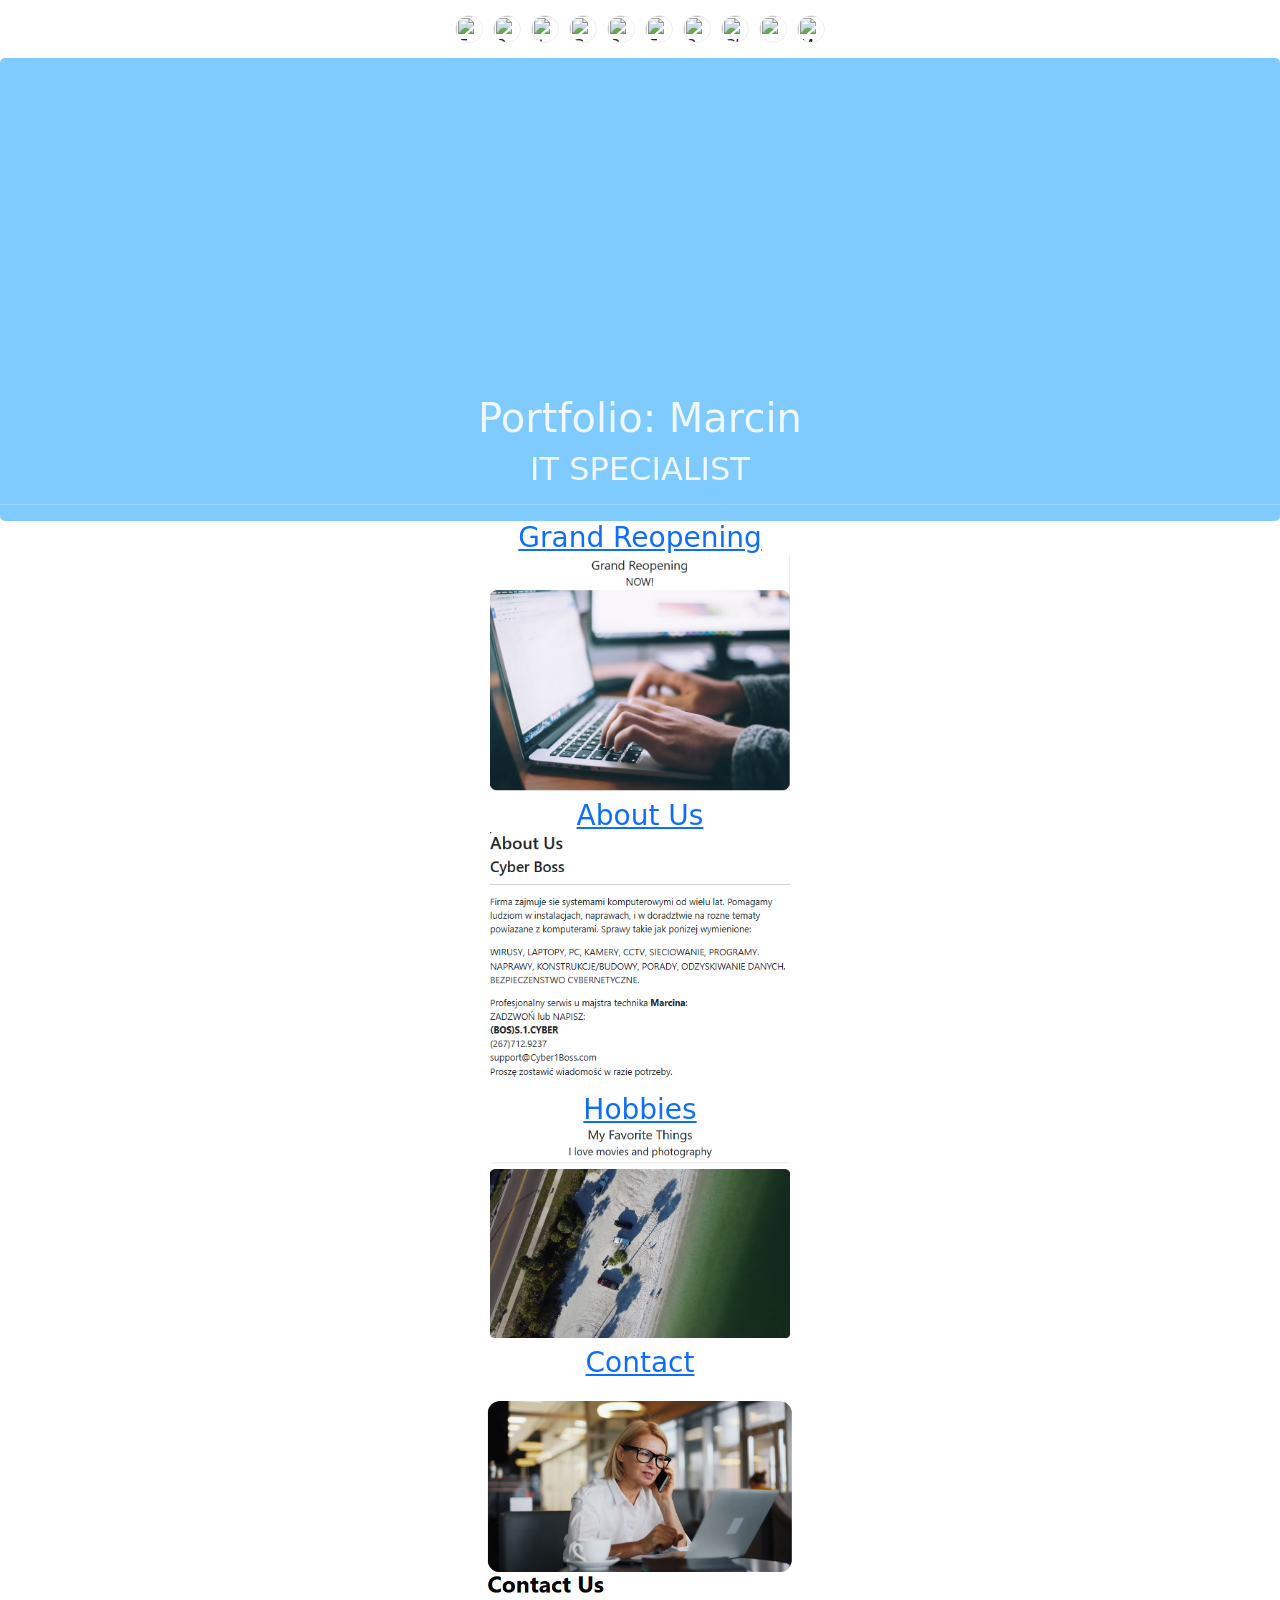
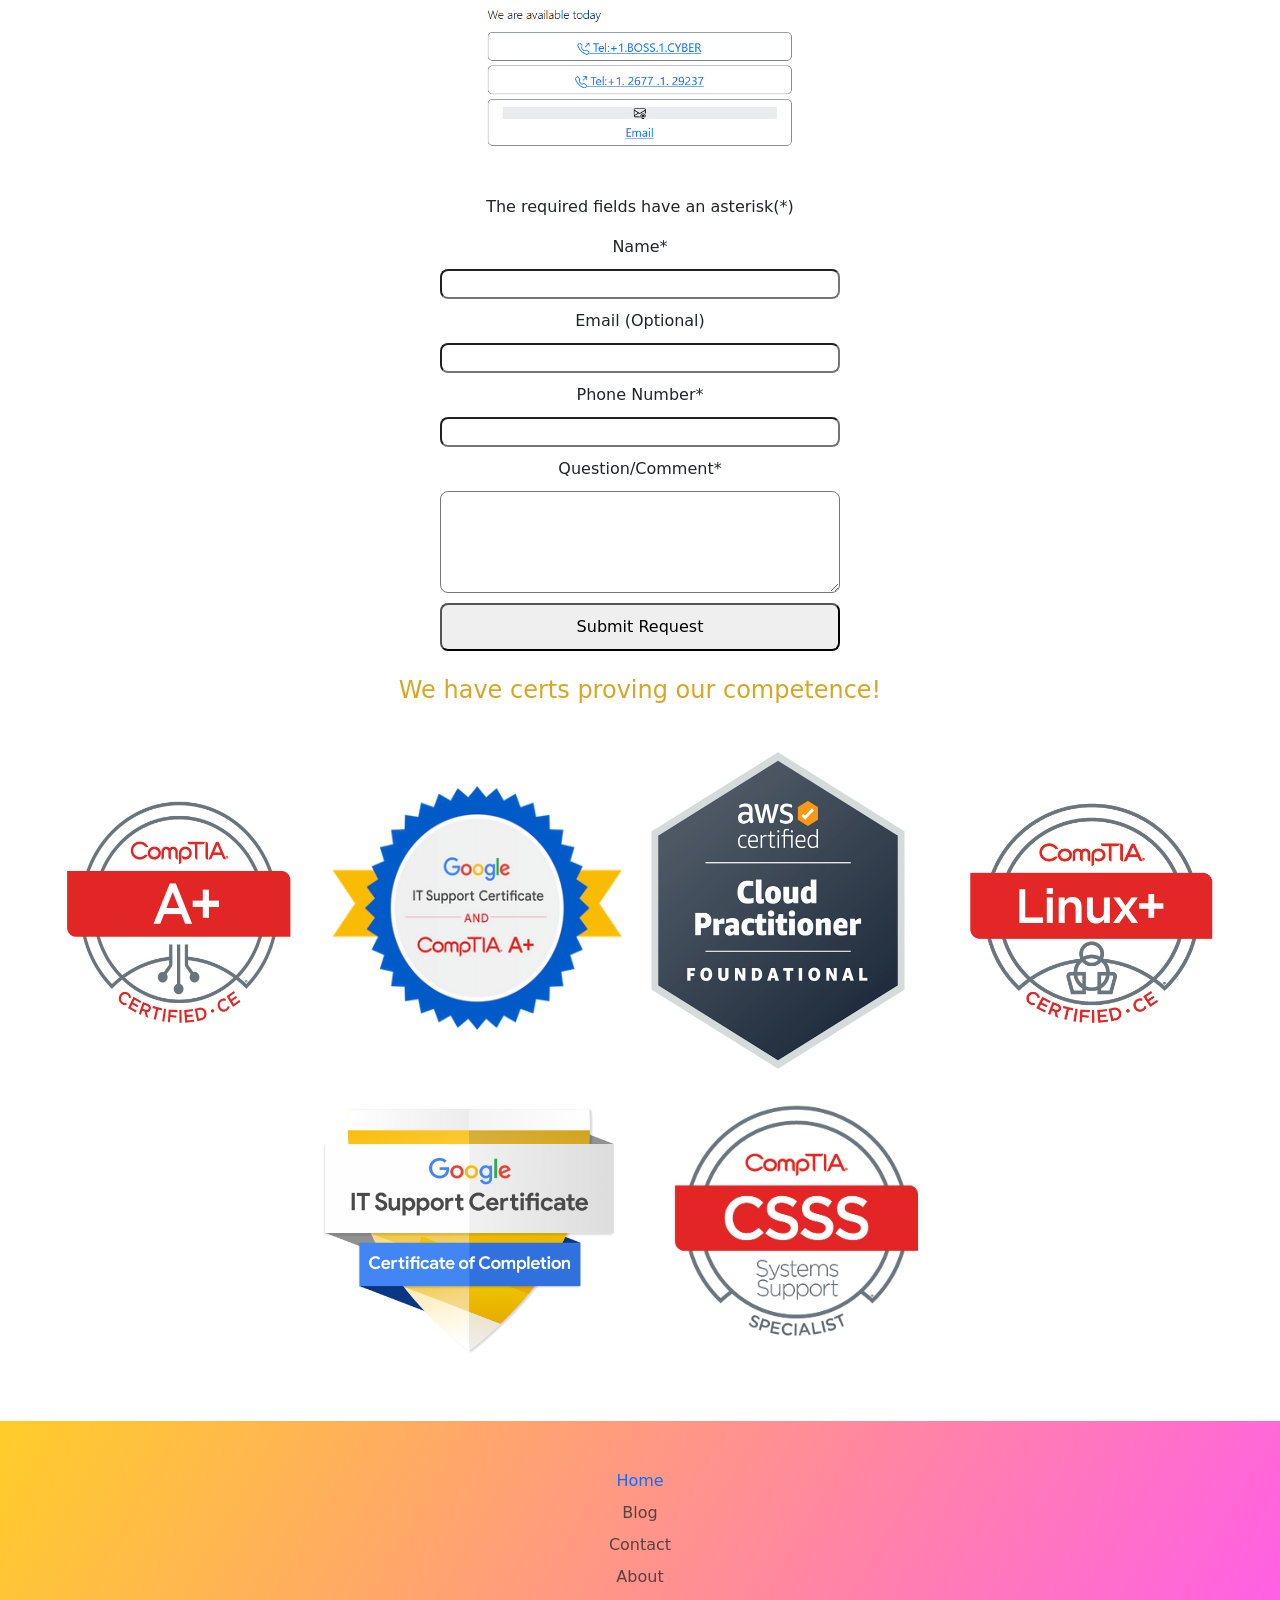
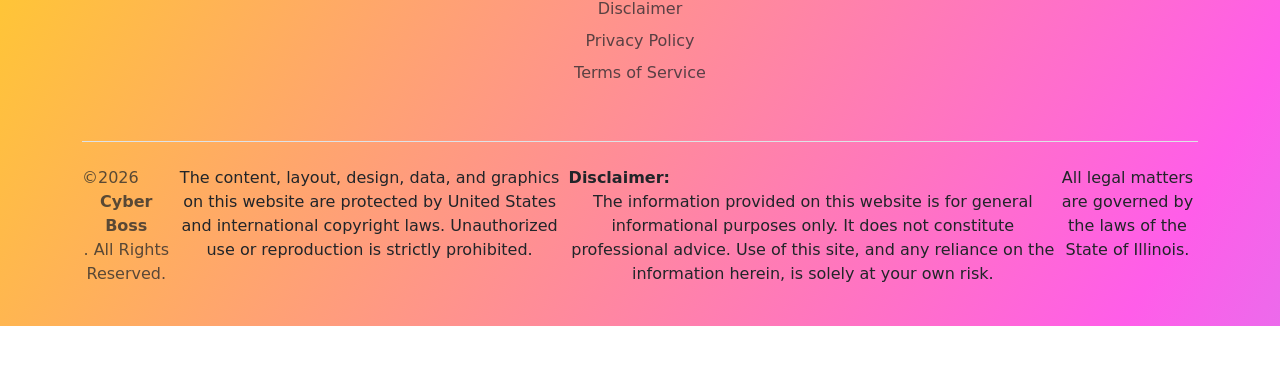
==== commit af827a1a: "corrected required" ====
--- a/index.html
+++ b/index.html
@@ -66,11 +66,11 @@
     <label for="name">Name*</label>
     <input type="text" id="name" name="name" required>
     
-    <label for="email">Email*</label>
-    <input type="email" id="email" name="email" required>
-    
-    <label for="phone">Phone Number (Optional)</label>
-    <input type="tel" id="phone" name="phone">
+    <label for="email">Email (Optional)</label>
+    <input type="email" id="email" name="email">
+    
+    <label for="phone">Phone Number*</label>
+    <input type="tel" id="phone" name="phone" required>
     
     <label for="message">Question/Comment*</label>
     <textarea id="message" name="message" rows="4" required></textarea>
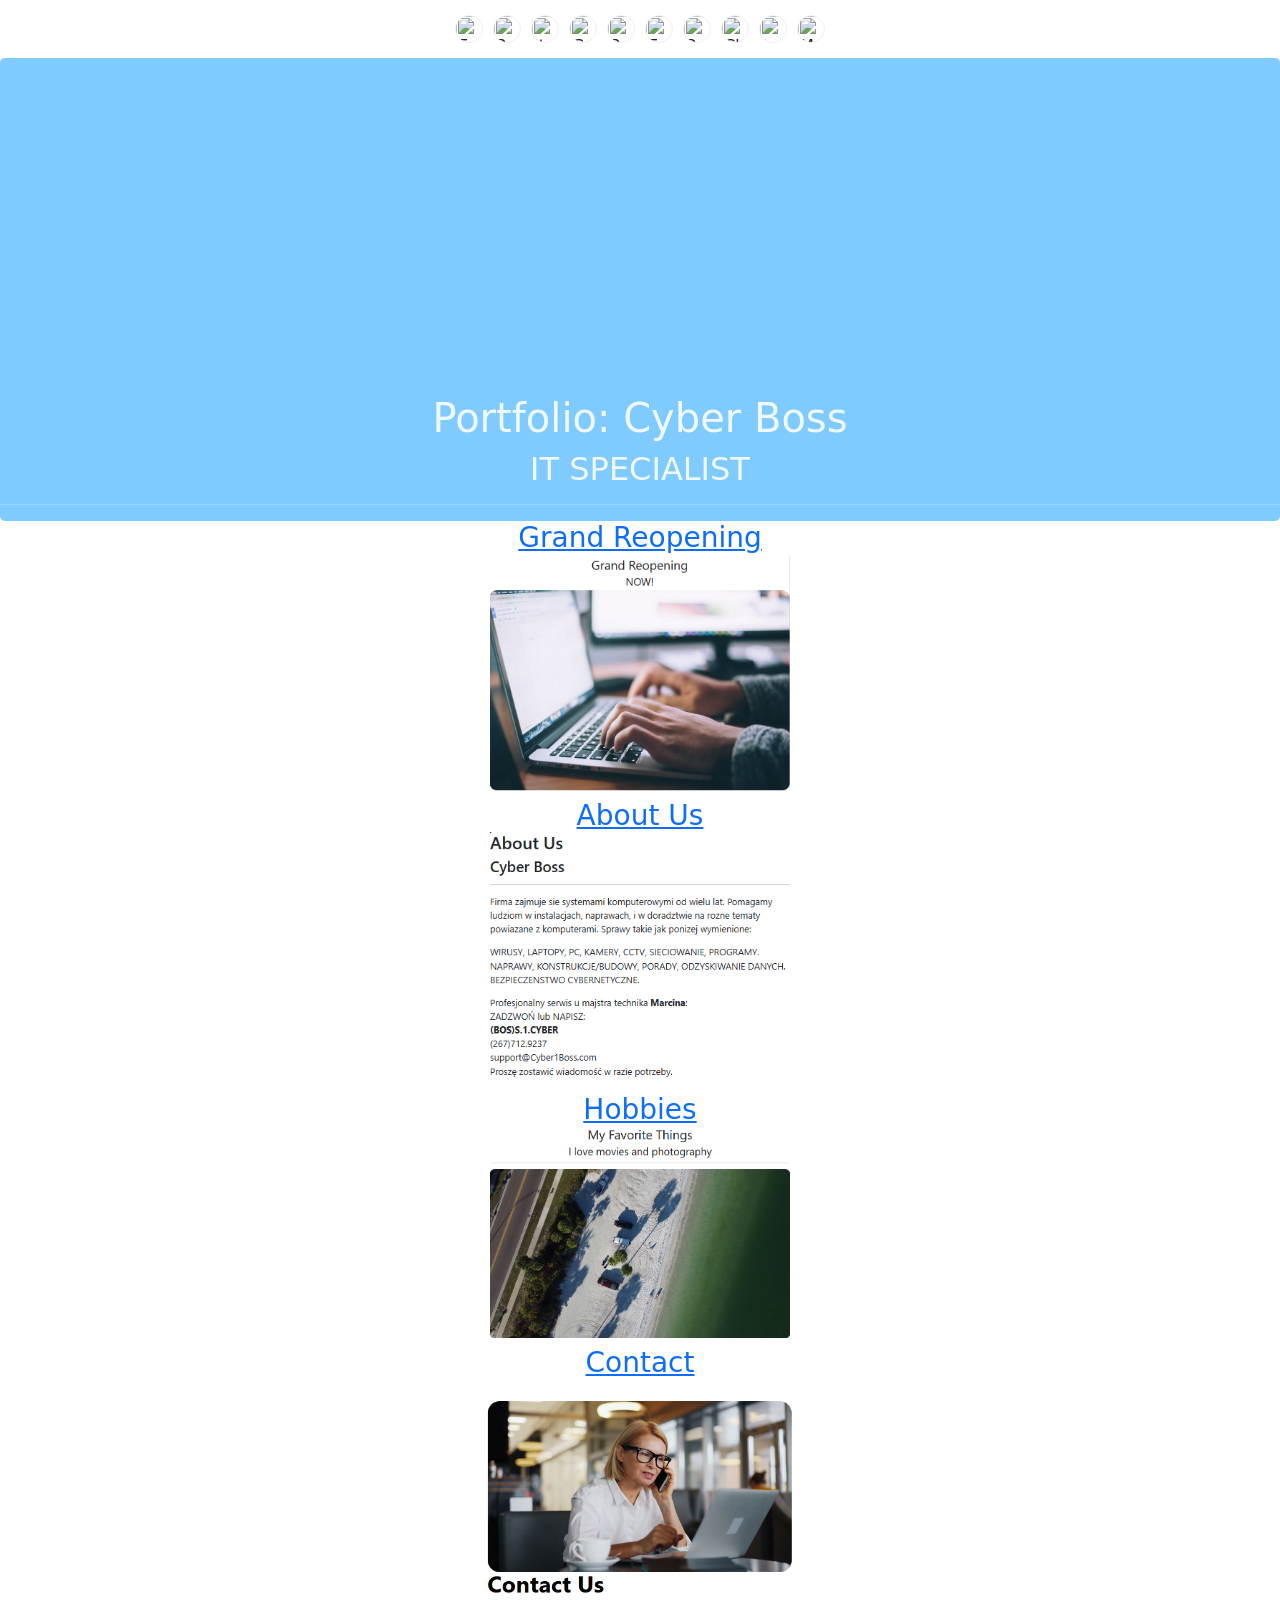
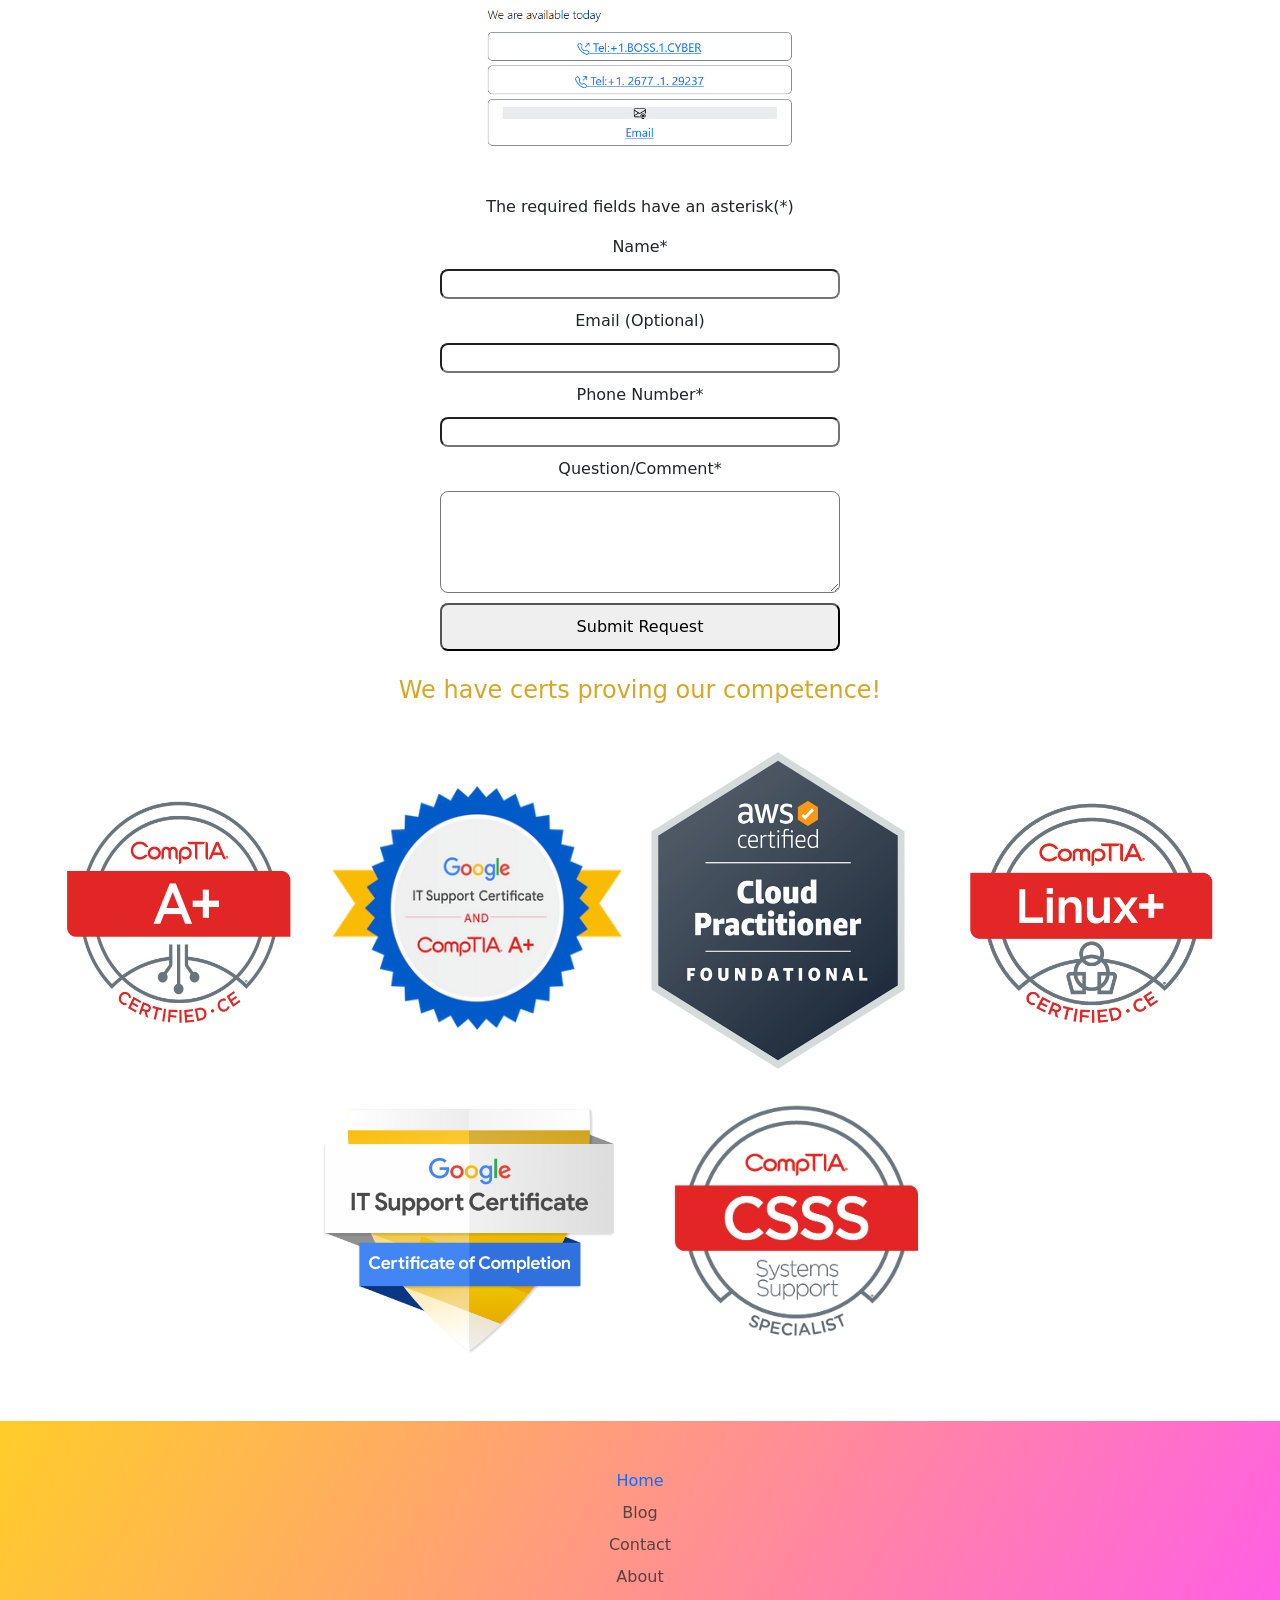
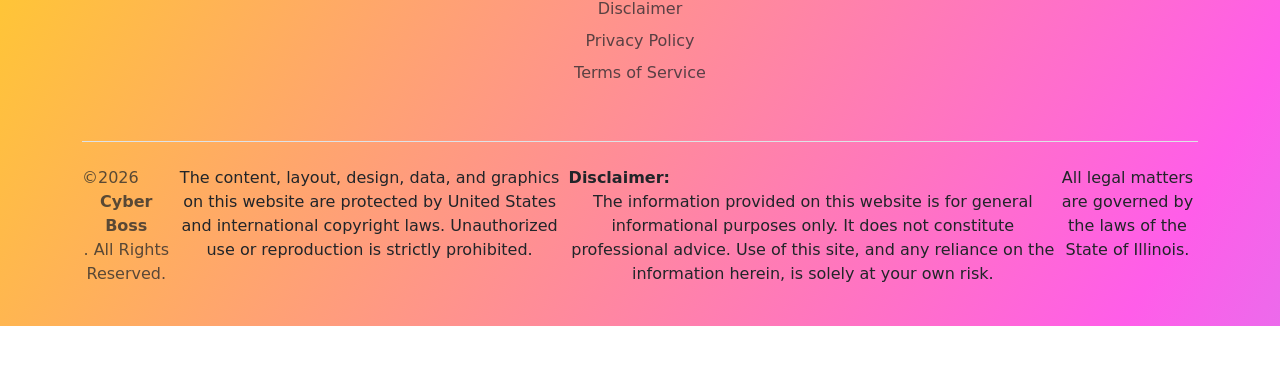
==== commit 2fcba99e: "Update index.html update name" ====
--- a/index.html
+++ b/index.html
@@ -20,7 +20,7 @@
 <center><body>
     <div class= "job">
         <header></br></br></br></br></br></br></br></br></br></br></br></br></br></br>
-            <h1 class="job">Portfolio: Marcin</h1>
+            <h1 class="job">Portfolio: Cyber Boss</h1>
             <h2 class="job">IT SPECIALIST</h2>
             <hr/>
         </header>
